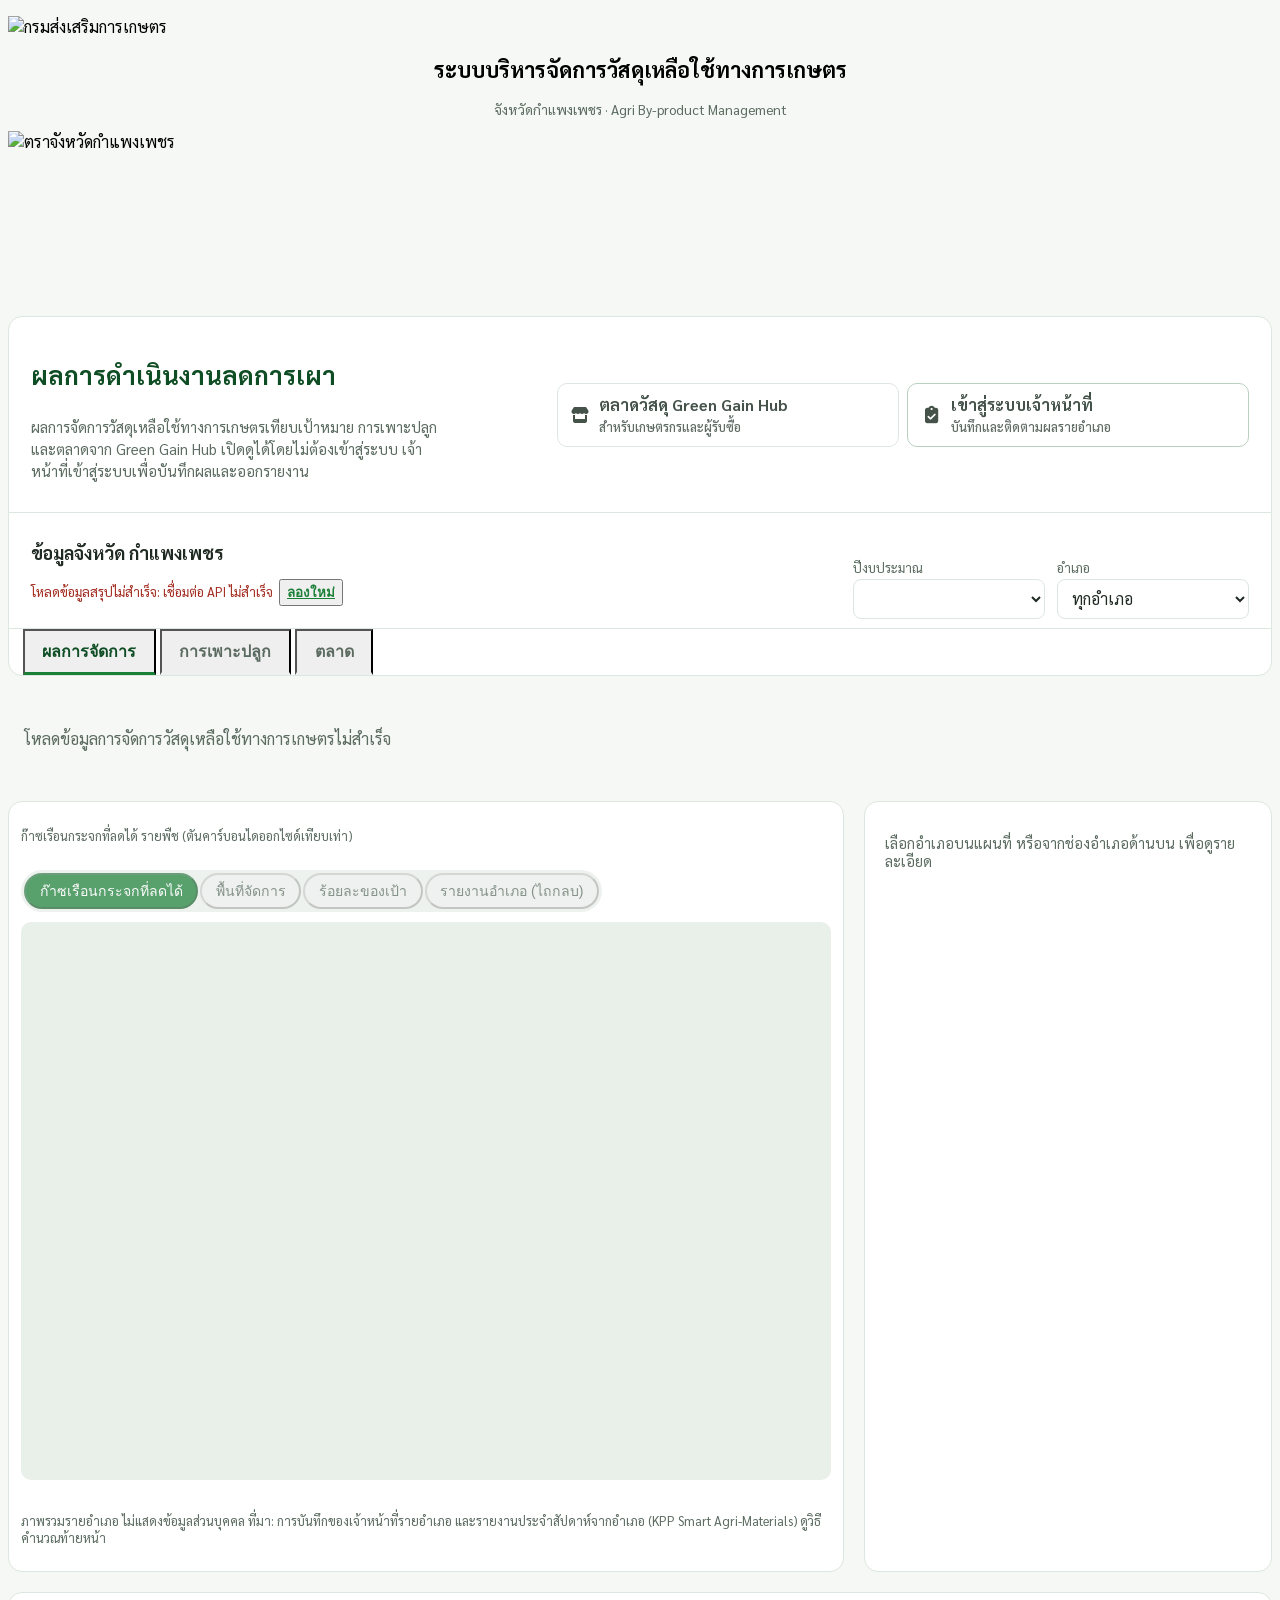
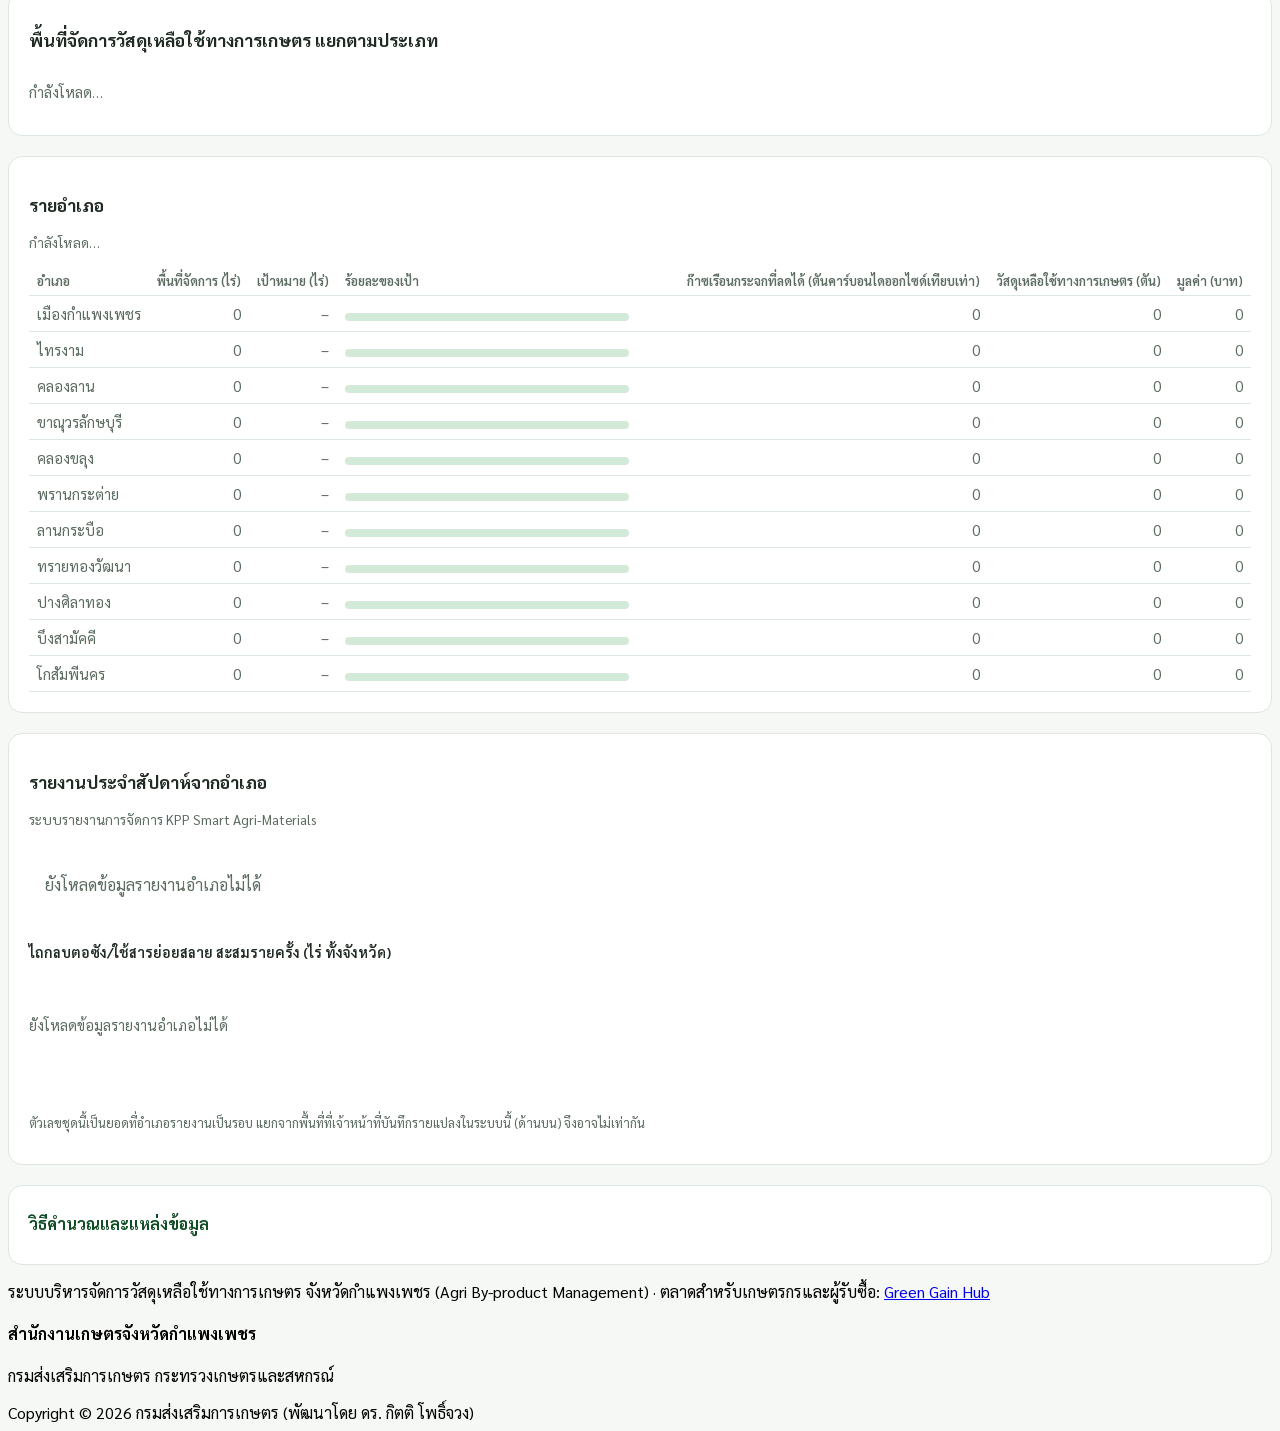
==== frontend/index.html @ 46c19ed2 "ABM 1.4.0: ข้อมูลตลาด Green Gain Hub ผ่าน API รายจังหวัด + เลือกจังหวัดในรายงาน, ตั้งค่าตลาดย้ายไป G" ====
<!DOCTYPE html>
<html lang="th">
<head>
  <meta charset="UTF-8">
  <meta name="viewport" content="width=device-width, initial-scale=1, viewport-fit=cover">
  <meta name="theme-color" content="#14532d">
  <meta name="description" content="ระบบบริหารจัดการวัสดุเหลือใช้ทางการเกษตร จังหวัดกำแพงเพชร (Agri By-product Management): ผลการจัดการวัสดุเหลือใช้ทางการเกษตรเทียบเป้าหมายรายอำเภอ ก๊าซเรือนกระจกที่ลดได้ มูลค่า การเพาะปลูก และตลาด สำหรับผู้บริหารและเจ้าหน้าที่">
  <meta http-equiv="Cache-Control" content="no-cache, no-store, must-revalidate">
  <meta http-equiv="Pragma" content="no-cache">
  <meta http-equiv="Expires" content="0">
  <title>ระบบบริหารจัดการวัสดุเหลือใช้ทางการเกษตร · กำแพงเพชร</title>
  
  <script src="https://cdn.tailwindcss.com"></script>
  <link rel="stylesheet" href="https://unpkg.com/leaflet@1.9.4/dist/leaflet.css" />
  <script src="https://unpkg.com/leaflet@1.9.4/dist/leaflet.js"></script>
  <link href="https://fonts.googleapis.com/css2?family=Sarabun:wght@300;400;500;700&display=swap" rel="stylesheet">
  <link rel="stylesheet" href="https://cdnjs.cloudflare.com/ajax/libs/font-awesome/6.4.0/css/all.min.css">
  <link rel="stylesheet" href="assets/dashboard.css?v=1.4.0">

  <style>
    * { box-sizing: border-box; }
    html { -webkit-text-size-adjust: 100%; scroll-behavior: smooth; }
    body { font-family: 'Sarabun', sans-serif; background-color: #f3f4f6; display: flex; flex-direction: column; min-height: 100vh; min-height: 100dvh; overflow-x: hidden; overscroll-behavior-y: none; padding-bottom: env(safe-area-inset-bottom); }
    .hidden { display: none !important; }
    .input-group { position: relative; margin-bottom: 1rem; }
    .input-field { width: 100%; min-width: 0; min-height: 48px; padding: 0.75rem; border-radius: 0.625rem; border: 1px solid #d1d5db; background-color: #fff; font-size: 16px; transition: all 0.2s; }
    .input-field:focus { border-color: #16a34a; outline: none; box-shadow: 0 0 0 2px rgba(22,163,74,0.2); }
    .label-text { font-size: 0.875rem; font-weight: 600; color: #374151; margin-bottom: 0.25rem; display: block; }
    .required-mark { color: #ef4444; }
    button, a { touch-action: manipulation; -webkit-tap-highlight-color: transparent; }
    button { min-height: 44px; }
    .leaflet-control-zoom a { width: 42px !important; height: 42px !important; line-height: 42px !important; font-size: 22px !important; }
    .leaflet-popup-content { margin: 12px 14px; min-width: 190px; font-family: 'Sarabun', sans-serif; line-height: 1.45; }
    
    
    button:disabled { cursor: not-allowed; opacity: 0.7; }

    @media (min-width: 640px) {
    }

    @media (max-width: 639px) {
    }
  </style>
</head>
<body>

  <nav class="bg-white shadow-md fixed top-0 w-full z-50 border-b border-green-100">
    <div class="container mx-auto px-3 sm:px-4 py-2 flex justify-between items-center gap-2 max-w-5xl" style="padding-top: max(.5rem, env(safe-area-inset-top));">
      <img src="https://doaenews.doae.go.th/wp-content/uploads/2021/03/DOAE-2.png" class="h-8 sm:h-10 w-auto shrink-0" alt="กรมส่งเสริมการเกษตร">
      <div class="text-center min-w-0">
        <h1 class="ggh-topbar-title text-green-800 font-bold leading-tight">ระบบบริหารจัดการวัสดุเหลือใช้ทางการเกษตร</h1>
        <p class="ggh-topbar-sub">จังหวัด<span data-province>กำแพงเพชร</span> · Agri By-product Management</p>
      </div>
      <img src="https://upload.wikimedia.org/wikipedia/commons/f/fd/Seal_of_Kamphaeng_Phet_Province_%28color_version%2C_Thai_Fine_Art_Department%29.png" class="h-8 sm:h-10 w-auto shrink-0" alt="ตราจังหวัดกำแพงเพชร">
    </div>
  </nav>

  <main class="flex-grow pt-20 sm:pt-24 pb-10 sm:pb-12 px-3 sm:px-4 container mx-auto max-w-5xl">

    <div id="dashPage" class="ggh-landing" data-tab="overview">
      <!-- ABM 1.0.0: the executive dashboard (moved from Green Gain Hub 2.5.0 #performance); staff sign-in unchanged. -->
      <div class="ggh-topcard">
      <header class="ggh-hero">
        <div class="ggh-hero-text">
          <p class="ggh-hero-lede">ผลการดำเนินงานลดการเผา</p>
          <p class="ggh-hero-sub">ผลการจัดการวัสดุเหลือใช้ทางการเกษตรเทียบเป้าหมาย การเพาะปลูก และตลาดจาก Green Gain Hub เปิดดูได้โดยไม่ต้องเข้าสู่ระบบ เจ้าหน้าที่เข้าสู่ระบบเพื่อบันทึกผลและออกรายงาน</p>
        </div>
        <nav class="ggh-entry ggh-entry-perf" aria-label="เจ้าหน้าที่">
          <a href="https://krit-pj.github.io/Green_Gain_Hub-KPP/" class="ggh-entry-back" data-ggh-link rel="noopener"><i class="fa-solid fa-store" aria-hidden="true"></i><span class="ggh-entry-name">ตลาดวัสดุ Green Gain Hub</span><span class="ggh-entry-hint">สำหรับเกษตรกรและผู้รับซื้อ</span></a>
          <button type="button" data-door="staff" class="ggh-entry-staff"><i class="fa-solid fa-clipboard-check" aria-hidden="true"></i><span class="ggh-entry-name">เข้าสู่ระบบเจ้าหน้าที่</span><span class="ggh-entry-hint">บันทึกและติดตามผลรายอำเภอ</span></button>
        </nav>
      </header>

      <section class="ggh-scope" aria-labelledby="scopeTitle">
        <div class="ggh-scope-head">
          <h2 id="scopeTitle" class="ggh-scope-title">ข้อมูลจังหวัด<span data-province>กำแพงเพชร</span></h2>
          <p class="ggh-scope-meta"><span data-tabs="overview"><small id="resFyRange"></small><span aria-hidden="true"> · </span></span><span class="ggh-updated" id="dashUpdated" aria-live="polite">กำลังโหลดข้อมูล…</span></p>
        </div>
        <div class="ggh-scope-controls">
          <label class="ggh-scope-field" data-tabs="overview">ปีงบประมาณ
            <select id="resFy"></select>
          </label>
          <label class="ggh-scope-field">อำเภอ
            <select id="dashDistrictSel"><option value="">ทุกอำเภอ</option></select>
          </label>
        </div>
        <nav class="ggh-tabs" role="tablist" aria-label="เลือกมุมมองข้อมูล">
          <button type="button" role="tab" id="tab-overview" aria-controls="dashPage" aria-selected="true" data-tab="overview">ผลการจัดการ</button>
          <button type="button" role="tab" id="tab-crops" aria-controls="dashPage" aria-selected="false" data-tab="crops">การเพาะปลูก</button>
          <button type="button" role="tab" id="tab-market" aria-controls="dashPage" aria-selected="false" data-tab="market">ตลาด</button>
        </nav>
      </section>
      </div>

      <section class="ggh-toolbar ggh-cropcards-wrap" data-tabs="crops" aria-label="ตัวเลือกข้อมูลเพาะปลูก">
        <div class="ggh-crop-chips" id="dashCropChips" role="radiogroup" aria-label="ชนิดพืช"></div>
        <label class="ggh-asof">ข้อมูล ณ สิ้นเดือน
          <select id="dashAsOf"></select>
        </label>
      </section>

      <section class="ggh-kpis-wrap" aria-label="ตัวเลขสรุป">
        <p class="ggh-cards-context" id="dashKpiMeta"></p>
        <div class="ggh-cards" id="dashKpis"></div>
      </section>

      <section class="ggh-mapcard" aria-label="แผนที่รายอำเภอ">
        <p class="ggh-ci-caption" data-tabs="overview">ก๊าซเรือนกระจกที่ลดได้ รายพืช (ตันคาร์บอนไดออกไซด์เทียบเท่า)</p>
        <div class="ggh-cropicons" id="resCropIcons" data-tabs="overview" role="radiogroup" aria-label="เลือกชนิดพืชเพื่อดูปริมาณ ก๊าซเรือนกระจกที่ลดได้"></div>
        <div class="ggh-mapbar">
          <div class="ggh-metric" id="dashMetrics" role="radiogroup" aria-label="ระบายสีแผนที่ตาม"></div>
        </div>
        <div id="dashMap" class="ggh-map" role="img" aria-label="แผนที่จังหวัดกำแพงเพชร ระบายสีตามข้อมูลรายอำเภอ"></div>
        <div class="ggh-legend" id="dashLegend" aria-hidden="true"></div>
        <p class="ggh-note" id="dashSourceNote"></p>
      </section>

      <aside class="ggh-side">
        <div class="ggh-district" id="dashDistrict" aria-live="polite">
          <p class="ggh-district-empty">เลือกอำเภอบนแผนที่ หรือค้นหาชื่ออำเภอ เพื่อดูรายละเอียด</p>
        </div>
      </aside>

      <section class="ggh-panel ggh-balance hidden" id="resBalanceWrap" data-tabs="overview" aria-labelledby="resBalanceTitle">
        <h3 id="resBalanceTitle" class="ggh-panel-title">วัสดุเหลือใช้ทางการเกษตรที่จัดการได้ เทียบกับพื้นที่เก็บเกี่ยว</h3>
        <p class="ggh-panel-sub" id="resBalanceSub"></p>
        <div id="resBalance"></div>
      </section>

      <section class="ggh-panel ggh-resmethods" data-tabs="overview" aria-labelledby="resMethodsTitle">
        <h3 id="resMethodsTitle" class="ggh-panel-title">พื้นที่จัดการวัสดุเหลือใช้ทางการเกษตร แยกตามประเภท</h3>
        <p class="ggh-panel-sub" id="resMethodsSub"></p>
        <div class="ggh-methods" id="resMethods"></div>
      </section>

      <section class="ggh-panel ggh-cropmonths" data-tabs="crops" aria-labelledby="dashCropMonthsTitle">
        <h3 id="dashCropMonthsTitle" class="ggh-panel-title">พื้นที่เก็บเกี่ยวรายเดือน</h3>
        <p class="ggh-panel-sub" id="dashCropMonthsSub"></p>
        <div id="dashCropMonths" class="ggh-columns ggh-columns-crop"></div>
      </section>

      <section class="ggh-panel ggh-cropstack" data-tabs="crops" aria-labelledby="dashCropStackTitle">
        <h3 id="dashCropStackTitle" class="ggh-panel-title">เก็บเกี่ยวแล้ว และคงเหลือ</h3>
        <p class="ggh-panel-sub">แต่ละแท่งคือพื้นที่ปลูกทั้งหมด แบ่งเป็นส่วนที่เก็บเกี่ยวแล้วถึงสิ้นเดือนนั้น กับส่วนที่ยังคงเหลือ</p>
        <div id="dashCropStack" class="ggh-columns ggh-columns-stack"></div>
      </section>

      <section class="ggh-panel ggh-harvest" data-tabs="market" aria-labelledby="dashHarvestTitle">
        <h3 id="dashHarvestTitle" class="ggh-panel-title">ปฏิทินเก็บเกี่ยวของแปลงพร้อมขาย</h3>
        <p class="ggh-panel-sub">พื้นที่ (ไร่) ของแปลงที่ลงทะเบียนใน Green Gain Hub ตามเดือนที่คาดว่าจะเก็บเกี่ยว</p>
        <div id="dashHarvest" class="ggh-columns"></div>
      </section>

      <section class="ggh-panel ggh-materials" data-tabs="market" aria-labelledby="dashMaterialTitle">
        <h3 id="dashMaterialTitle" class="ggh-panel-title">ตามชนิดวัสดุเหลือใช้ทางการเกษตร</h3>
        <p class="ggh-panel-sub">พื้นที่แปลงพร้อมขาย และจำนวนจุดรับซื้อของวัสดุแต่ละชนิด</p>
        <div id="dashMaterials" class="ggh-bars"></div>
        <p class="ggh-footnote" id="dashResidueNote"></p>
      </section>

      <section class="ggh-panel ggh-table" data-tabs="overview crops market" aria-labelledby="dashTableTitle">
        <h3 id="dashTableTitle" class="ggh-panel-title">รายอำเภอ</h3>
        <p class="ggh-panel-sub" id="dashTableSub">เลือกแถวเพื่อดูอำเภอนั้นบนแผนที่</p>
        <div class="ggh-table-wrap">
          <table>
            <thead id="dashTableHead"></thead>
            <tbody id="dashTable"></tbody>
          </table>
        </div>
      </section>

      <!-- 2.3.0: district weekly reports (KPP Smart Agri-Materials), formerly their own tab; kept apart from the records above. -->
      <section class="ggh-panel ggh-sar" id="sarWrap" data-tabs="overview" aria-labelledby="sarTitle">
        <h3 id="sarTitle" class="ggh-panel-title">รายงานประจำสัปดาห์จากอำเภอ</h3>
        <p class="ggh-panel-sub" id="sarSub">ระบบรายงานการจัดการ KPP Smart Agri-Materials</p>
        <div class="ggh-sar-kpis" id="sarKpis"></div>
        <div id="dashTrendWrap">
          <p class="ggh-sar-chart-title">ไถกลบตอซัง/ใช้สารย่อยสลาย สะสมรายครั้ง (ไร่ ทั้งจังหวัด)</p>
          <div id="dashTrend" class="ggh-columns ggh-columns-trend"></div>
        </div>
        <div class="ggh-table-wrap">
          <table>
            <thead id="sarHead"></thead>
            <tbody id="sarBody"></tbody>
          </table>
        </div>
        <p class="ggh-footnote">ตัวเลขชุดนี้เป็นยอดที่อำเภอรายงานเป็นรอบ แยกจากพื้นที่ที่เจ้าหน้าที่บันทึกรายแปลงในระบบนี้ (ด้านบน) จึงอาจไม่เท่ากัน</p>
      </section>

      <section class="ggh-panel ggh-howto" data-tabs="overview" aria-label="วิธีคำนวณและแหล่งข้อมูล">
        <details id="resMethodNote">
          <summary>วิธีคำนวณและแหล่งข้อมูล</summary>
          <div id="resNote"></div>
        </details>
      </section>

      <section class="ggh-panel ggh-goals hidden" id="dashGoalsWrap" data-tabs="market" aria-labelledby="dashGoalsTitle">
        <h3 id="dashGoalsTitle" class="ggh-panel-title">เป้าหมายโครงการ</h3>
        <ul id="dashGoals" class="ggh-goal-list"></ul>
      </section>

      <div class="ggh-tooltip" id="dashTooltip" role="tooltip" hidden></div>
    </div>

    <dialog class="ggh-dialog" id="staffAuth" aria-labelledby="staffAuthTitle">
      <div class="ggh-dialog-box">
        <header class="ggh-dialog-head is-staff">
          <div>
            <p class="ggh-dialog-kicker">สำหรับเจ้าหน้าที่</p>
            <h2 id="staffAuthTitle">บันทึกการจัดการ ภาพรวม และรายงาน</h2>
          </div>
          <button type="button" class="ggh-dialog-close" data-close aria-label="ปิดหน้าต่าง">✕</button>
        </header>
        <div class="ggh-dtabs" role="tablist" aria-label="เข้าสู่ระบบหรือลงทะเบียนเจ้าหน้าที่">
          <button type="button" role="tab" id="staffTabLogin" data-stafftab="login" aria-selected="true" aria-controls="staffPanelLogin">เข้าสู่ระบบ</button>
          <button type="button" role="tab" id="staffTabRegister" data-stafftab="register" aria-selected="false" aria-controls="staffPanelRegister">ลงทะเบียนเจ้าหน้าที่</button>
        </div>
        <form class="ggh-dpanel" id="staffPanelLogin" data-staffpanel="login" role="tabpanel" aria-labelledby="staffTabLogin" novalidate>
          <label class="label-text" for="staffPhone">หมายเลขโทรศัพท์ที่ลงทะเบียนไว้</label>
          <input type="tel" id="staffPhone" name="phone" class="input-field text-lg tracking-widest text-center font-bold" placeholder="08XXXXXXXX" maxlength="12" inputmode="numeric" autocomplete="tel">
          <div class="ggh-dmsg" id="staffLoginMsg" role="alert"></div>
          <p class="ggh-dmuted">ใช้หมายเลขเดียวกับบัญชีเจ้าหน้าที่ใน Agri-Risk Map หรือ Smart Agri ได้ (ตัวตนกลาง)</p>
          <button type="submit" class="ggh-dbtn" id="staffLoginBtn">เข้าสู่ระบบ</button>
          <p class="ggh-dswitch">ยังไม่มีบัญชี? <button type="button" data-stafftab="register">ลงทะเบียนเจ้าหน้าที่</button></p>
        </form>
        <form class="ggh-dpanel hidden" id="staffPanelRegister" data-staffpanel="register" role="tabpanel" aria-labelledby="staffTabRegister" novalidate>
          <label class="label-text" for="sregName">ชื่อ-สกุล</label>
          <input id="sregName" name="name" class="input-field" maxlength="120" autocomplete="name">
          <label class="label-text" for="sregPhone">หมายเลขโทรศัพท์</label>
          <input id="sregPhone" name="phone" type="tel" class="input-field" inputmode="numeric" maxlength="12" autocomplete="tel" placeholder="08XXXXXXXX">
          <label class="label-text" for="sregOffice">หน่วยงาน</label>
          <select id="sregOffice" name="officeType" class="input-field"><option value="">กำลังโหลด…</option></select>
          <label class="ggh-reg-field hidden" data-reg="group"><span class="label-text">กลุ่ม</span><select name="group" class="input-field"></select></label>
          <label class="ggh-reg-field" data-reg="district"><span class="label-text">อำเภอ</span><select name="district" class="input-field"></select></label>
          <label class="label-text" for="sregProvince">จังหวัด <span class="ggh-dmuted">(พิมพ์เพื่อค้นหา)</span></label>
          <input id="sregProvince" name="province" list="sregProvinces" class="input-field" autocomplete="off">
          <datalist id="sregProvinces"></datalist>
          <p class="ggh-dmuted">ข้อมูลนี้ใช้ระบุตัวผู้บันทึกข้อมูลในระบบและรายงานของหน่วยงานเท่านั้น</p>
          <div class="ggh-dmsg" id="staffRegMsg" role="alert"></div>
          <p class="ggh-dmuted">ลงทะเบียนแล้วรอผู้ดูแลระบบอนุมัติก่อนเข้าใช้งาน · เกษตรกรและผู้รับซื้อใช้ Green Gain Hub</p>
          <button type="submit" class="ggh-dbtn" id="staffRegBtn">ส่งคำขอลงทะเบียน</button>
        </form>
        <p class="ggh-dfoot">Super Admin / Mini Super Admin <a href="admin.html#admin">เข้าสู่ระบบด้วยชื่อผู้ใช้และรหัสผ่าน</a></p>
      </div>
    </dialog>
  </main>

  <footer class="bg-green-900 text-white text-center py-6 mt-auto">
    <div class="container mx-auto px-4">
      <p class="text-xs md:text-sm opacity-90 mb-2">ระบบบริหารจัดการวัสดุเหลือใช้ทางการเกษตร จังหวัดกำแพงเพชร (Agri By-product Management) · ตลาดสำหรับเกษตรกรและผู้รับซื้อ: <a class="underline" href="https://krit-pj.github.io/Green_Gain_Hub-KPP/" data-ggh-link>Green Gain Hub</a></p>
      <h4 class="font-bold text-sm md:text-base mb-1">สำนักงานเกษตรจังหวัดกำแพงเพชร</h4>
      <p class="text-xs md:text-sm opacity-80 mb-3">กรมส่งเสริมการเกษตร กระทรวงเกษตรและสหกรณ์</p>
      <p class="ggh-counter" id="visitCounter" aria-live="polite" hidden>
        <span>ผู้เข้าชม</span>
        <span>วันนี้ <b data-visit="today">–</b></span><span aria-hidden="true">·</span>
        <span>เดือนนี้ <b data-visit="month">–</b></span><span aria-hidden="true">·</span>
        <span>ทั้งหมด <b data-visit="total">–</b></span>
      </p>
      <div class="border-t border-green-700 pt-3 text-[11px] md:text-xs text-green-300 opacity-80">
         Copyright © 2026 กรมส่งเสริมการเกษตร (พัฒนาโดย ดร. กิตติ โพธิ์จวง)
      </div>
    </div>
  </footer>

  <script src="assets/config.js?v=1.4.0"></script>
  <script src="https://krit-pj.github.io/TH-Agri-Risk-Maps-Burning/js/kpp-id.js"></script>
  <script src="assets/sso-client.js?v=1.4.0"></script>
  <script src="assets/staff-auth.js?v=1.4.0"></script>
  <script src="assets/dashboard.js?v=1.4.0" defer></script>
  <script>
    /* ABM 1.0.0 — homepage: executive dashboard (dashboard.js) + officer sign-in popup (unchanged from Green Gain Hub 2.4.2).
       Farmers and buyers use Green Gain Hub; the market link comes from ABM_CONFIG.GGH_URL. */
    function escapeHtml(value) {
      return String(value ?? '').replace(/[&<>'"]/g, ch => ({ '&':'&amp;', '<':'&lt;', '>':'&gt;', "'":'&#39;', '"':'&quot;' })[ch]);
    }
    (function marketLinks() {
      const u = window.ABM_CONFIG && window.ABM_CONFIG.GGH_URL;
      if (u) document.querySelectorAll('[data-ggh-link]').forEach((a) => { a.href = u; });
    })();

    const AUTH = { opener: null };
    function setMsg(id, html, kind) {
      const el = document.getElementById(id);
      el.innerHTML = html || '';
      el.className = 'ggh-dmsg' + (html ? ' is-' + (kind || 'error') : '');
    }
    function openDialog(id, opener) {
      const dlg = document.getElementById(id);
      AUTH.opener = opener || document.activeElement;
      if (!dlg.open) { if (dlg.showModal) dlg.showModal(); else dlg.setAttribute('open', ''); }
      return dlg;
    }
    function closeDialog(dlg) { if (dlg.open) { if (dlg.close) dlg.close(); else dlg.removeAttribute('open'); } }
    document.querySelectorAll('.ggh-dialog').forEach((dlg) => {
      dlg.querySelectorAll('[data-close]').forEach((b) => b.addEventListener('click', () => closeDialog(dlg)));
      // A tap on the dimmed background closes the popup (the box itself fills the dialog element).
      dlg.addEventListener('click', (e) => { if (e.target === dlg) closeDialog(dlg); });
      dlg.addEventListener('close', () => { const o = AUTH.opener; AUTH.opener = null; if (o && document.contains(o) && o.focus) o.focus(); });
    });
    function selectTab(dlg, attr, tab) {
      dlg.querySelectorAll(`[role="tab"][data-${attr}tab]`).forEach((b) => { const on = b.dataset[attr + 'tab'] === tab; b.setAttribute('aria-selected', String(on)); b.tabIndex = on ? 0 : -1; });
      dlg.querySelectorAll(`[data-${attr}panel]`).forEach((p) => p.classList.toggle('hidden', p.dataset[attr + 'panel'] !== tab));
      const first = dlg.querySelector(`[data-${attr}panel="${tab}"] input:not([type="radio"]):not([type="checkbox"])`);
      if (first) setTimeout(() => first.focus(), 30);
    }
    function wireTabs(dlgId, attr, onSwitch) {
      const dlg = document.getElementById(dlgId);
      dlg.querySelectorAll(`[data-${attr}tab]`).forEach((b) => b.addEventListener('click', () => { selectTab(dlg, attr, b.dataset[attr + 'tab']); if (onSwitch) onSwitch(b.dataset[attr + 'tab']); }));
      const tabs = [...dlg.querySelectorAll(`[role="tab"][data-${attr}tab]`)];
      tabs.forEach((b, i) => b.addEventListener('keydown', (e) => {
        const d = { ArrowRight: 1, ArrowLeft: -1 }[e.key]; if (!d) return;
        e.preventDefault(); const n = tabs[(i + d + tabs.length) % tabs.length]; n.click(); n.focus();
      }));
    }
    wireTabs('staffAuth', 'staff', (tab) => { if (tab === 'register') prepareStaffRegister(); });

    function openStaff(tab, phone, opener) {
      if (window.ABM_SSO) window.ABM_SSO.warm();
      // An officer who is still signed in goes straight to the officer pages.
      if (!phone && window.ABM_STAFF && window.ABM_STAFF.hasSession()) { location.href = 'admin.html'; return; }
      const dlg = openDialog('staffAuth', opener);
      if (phone) document.getElementById('staffPhone').value = phone;
      setMsg('staffLoginMsg', ''); setMsg('staffRegMsg', '');
      selectTab(dlg, 'staff', tab || 'login');
      if (tab === 'register') prepareStaffRegister();
    }
    function prepareStaffRegister() {
      window.ABM_STAFF.prepareRegister(document.getElementById('staffPanelRegister'), 'sregProvinces')
        .catch((err) => setMsg('staffRegMsg', escapeHtml(err.message)));
    }
    document.querySelectorAll('[data-door="staff"]').forEach((b) => {
      b.addEventListener('click', () => openStaff('login', '', b));
      // wake the servers as soon as the door is approached, so sign-in does not wait for a cold start
      ['pointerenter', 'focus', 'touchstart'].forEach((ev) => b.addEventListener(ev, () => { if (window.ABM_SSO) window.ABM_SSO.warm(); }, { passive: true }));
    });
    // The fixed top bar grows when its title wraps (small phones); keep the page clear of it.
    (function keepClearOfTopBar() {
      const bar = document.querySelector('body > nav'), main = document.querySelector('body > main');
      if (!bar || !main) return;
      const fit = () => { main.style.paddingTop = Math.ceil(bar.getBoundingClientRect().height + 16) + 'px'; };
      fit();
      if (window.ResizeObserver) new ResizeObserver(fit).observe(bar); else window.addEventListener('resize', fit);
    })();
    // Shareable links (e.g. in LINE): #staff, #staff-register. Read before the dashboard rewrites the hash.
    (function openFromHash() {
      const h = decodeURIComponent((location.hash || '').slice(1));
      if (h === 'staff' || h === 'staff-register') { setTimeout(() => openStaff(h === 'staff' ? 'login' : 'register'), 0); history.replaceState(null, '', location.pathname + location.search); }
    })();

    // --- Officers: shared logic in assets/staff-auth.js; on success go to the officer pages. ---
    document.getElementById('staffPanelLogin').addEventListener('submit', async (e) => {
      e.preventDefault();
      const btn = document.getElementById('staffLoginBtn'), phone = window.ABM_STAFF.digits(e.target.phone.value);
      btn.disabled = true; btn.textContent = 'กำลังตรวจสอบ…'; setMsg('staffLoginMsg', '');
      try { await window.ABM_STAFF.login(phone); location.href = 'admin.html'; }
      catch (err) {
        const msg = String(err.message || '');
        if (/^MARKET_ACCOUNT:/.test(msg)) {
          // 1.2.0: farmers and buyers use Green Gain Hub only
          setMsg('staffLoginMsg', `${escapeHtml(msg.replace(/^MARKET_ACCOUNT:\s*/, ''))}<br><a class="ggh-dlink" href="https://krit-pj.github.io/Green_Gain_Hub-KPP/">ไปที่ Green Gain Hub</a>`);
        } else if (/ลงทะเบียน/.test(msg) && !/รอผู้ดูแล/.test(msg)) {
          setMsg('staffLoginMsg', `${escapeHtml(msg)}<br><button type="button" class="ggh-dlink" data-to-sreg>ลงทะเบียนเจ้าหน้าที่</button>`);
          document.querySelector('#staffLoginMsg [data-to-sreg]').addEventListener('click', () => { document.getElementById('staffPanelRegister').phone.value = phone; selectTab(document.getElementById('staffAuth'), 'staff', 'register'); prepareStaffRegister(); });
        } else setMsg('staffLoginMsg', escapeHtml(msg));
      } finally { btn.disabled = false; btn.textContent = 'เข้าสู่ระบบ'; }
    });
    document.getElementById('staffPanelRegister').addEventListener('submit', async (e) => {
      e.preventDefault();
      const { input, missing } = window.ABM_STAFF.readRegister(e.target);
      if (missing.length) return setMsg('staffRegMsg', 'กรุณากรอก: ' + escapeHtml(missing.join(', ')));
      const btn = document.getElementById('staffRegBtn');
      btn.disabled = true; btn.textContent = 'กำลังลงทะเบียน…'; setMsg('staffRegMsg', '');
      try {
        const r = await window.ABM_STAFF.register(input);
        if (r && r.token) location.href = 'admin.html';
        else { setMsg('staffRegMsg', '<strong>' + escapeHtml(r.message) + '</strong>'); e.target.reset(); }   // 1.2.0: waits for approval
      }
      catch (err) { setMsg('staffRegMsg', escapeHtml(String(err.message || '').replace(/^(MARKET_ACCOUNT|SSO_REQUIRED):\s*/, ''))); }
      finally { btn.disabled = false; btn.textContent = 'ส่งคำขอลงทะเบียน'; }
    });
  </script>
</body>
</html>
---- frontend/assets/dashboard.css ----
/* Green Gain Hub 2.3.0 (base 1.5.0) — public landing dashboard (login page).
   Palette follows the Nakhon Pathom Smart Map reference (#1a7f37) with a straw
   accent reserved for "harvest soon" — the one thing a buyer acts on. */
:root {
  --ggh-green: #1a7f37;
  --ggh-green-dark: #0f4d24;
  --ggh-straw: #c99a2e;
  --ggh-straw-ink: #7a5a12;
  --ggh-paper: #f6f8f5;
  --ggh-surface: #ffffff;
  --ggh-ink: #1f2a22;
  --ggh-muted: #5b6b60;
  --ggh-line: #dde6df;
  --ggh-zero: #eef2ef;
  /* sequential, one hue, light → dark (choropleth + bars) */
  --ggh-seq-1: #d3ead8;
  --ggh-seq-2: #a3d3ae;
  --ggh-seq-3: #63b077;
  --ggh-seq-4: #2f8b49;
  --ggh-seq-5: #155f2c;
  --ggh-radius-lg: 14px;
  --ggh-radius-sm: 6px;
}

body.ggh-landing-on { background: var(--ggh-paper); }
body.ggh-landing-on main { max-width: 84rem; }

.ggh-landing {
  display: grid;
  gap: 1rem;
  grid-template-columns: minmax(0, 1fr);
  color: var(--ggh-ink);
  margin-top: .25rem;
}
.ggh-landing.hidden { display: none !important; }
/* Panels are shown per tab: data-tabs lists the tabs a section belongs to. */
.ggh-landing[data-tab="overview"] [data-tabs]:not([data-tabs~="overview"]),
.ggh-landing[data-tab="crops"] [data-tabs]:not([data-tabs~="crops"]),
.ggh-landing[data-tab="market"] [data-tabs]:not([data-tabs~="market"]) { display: none !important; }
/* Mobile order: login comes before the numbers so returning users find it at once. */
.ggh-side { display: contents; }
.ggh-intro { order: 1; } .ggh-tabs { order: 2; } .ggh-toolbar { order: 3; } .ggh-login { order: 4; }
.ggh-kpis-wrap { order: 5; display: grid; gap: .5rem; } .ggh-mapcard { order: 6; } .ggh-district { order: 7; }
.ggh-panel { order: 8; } .ggh-table { order: 9; } .ggh-goals { order: 10; }

/* Intro */
.ggh-intro { display: flex; flex-wrap: wrap; align-items: flex-end; justify-content: space-between; gap: .25rem 1.5rem; padding: .25rem 0 .25rem; }
.ggh-title { font-size: clamp(1.35rem, 1.1rem + 1.2vw, 2.1rem); line-height: 1.2; font-weight: 700; color: var(--ggh-green-dark); letter-spacing: -.005em; }
.ggh-lede { margin-top: .35rem; color: var(--ggh-muted); font-size: 1rem; max-width: 60ch; }
.ggh-updated { color: var(--ggh-muted); font-size: .85rem; }
.ggh-updated.is-error { color: #a12a1f; }

/* KPI band — one continuous strip, cells divided by hairlines */
.ggh-kpis {
  display: grid; grid-template-columns: repeat(2, minmax(0, 1fr));
  background: var(--ggh-surface); border: 1px solid var(--ggh-line); border-radius: var(--ggh-radius-lg); overflow: hidden;
}
.ggh-kpi { display: flex; flex-direction: column; gap: .1rem; padding: .85rem 1rem; border-top: 1px solid var(--ggh-line); min-width: 0; }
.ggh-kpi:nth-child(-n+2) { border-top: 0; }
.ggh-kpi:nth-child(even) { border-left: 1px solid var(--ggh-line); }
.ggh-kpi:last-child { grid-column: 1 / -1; border-left: 0; }
.ggh-kpi-value { font-size: 1.7rem; font-weight: 700; line-height: 1.1; font-variant-numeric: tabular-nums; color: var(--ggh-ink); }
.ggh-kpi-label { font-size: .9rem; color: var(--ggh-ink); font-weight: 500; }
.ggh-kpi-sub { font-size: .8rem; color: var(--ggh-muted); min-height: 1.1em; }
.ggh-kpi-harvest { background: linear-gradient(var(--ggh-straw), var(--ggh-straw)) left top / 100% 4px no-repeat, #fffaf0; }
.ggh-kpi-harvest .ggh-kpi-value { color: var(--ggh-straw-ink); }

/* Map */
.ggh-mapcard, .ggh-panel, .ggh-login, .ggh-district {
  background: var(--ggh-surface); border: 1px solid var(--ggh-line); border-radius: var(--ggh-radius-lg);
}
.ggh-mapcard { padding: .75rem; display: flex; flex-direction: column; gap: .6rem; }
.ggh-mapbar { display: flex; flex-wrap: wrap; gap: .5rem; justify-content: space-between; align-items: center; }
.ggh-metric { display: inline-flex; flex-wrap: wrap; background: var(--ggh-zero); border-radius: 999px; padding: 3px; gap: 2px; }
.ggh-metric button { min-height: 36px; padding: 0 .85rem; border-radius: 999px; font-size: .88rem; color: var(--ggh-muted); font-weight: 500; }
.ggh-metric button[aria-checked="true"] { background: var(--ggh-green); color: #fff; }
.ggh-metric button:focus-visible, .ggh-district button:focus-visible, .ggh-table tbody tr:focus-visible, .ggh-sar tbody tr:focus-visible { outline: 2px solid var(--ggh-green-dark); outline-offset: 2px; }
.ggh-search { position: relative; flex: 1 1 180px; max-width: 260px; }
.ggh-search i { position: absolute; left: .75rem; top: 50%; transform: translateY(-50%); color: var(--ggh-muted); font-size: .85rem; }
.ggh-search input { width: 100%; min-height: 40px; border: 1px solid var(--ggh-line); border-radius: 999px; padding: 0 .9rem 0 2.1rem; font-size: 16px; background: var(--ggh-paper); }
.ggh-search input:focus { outline: none; border-color: var(--ggh-green); box-shadow: 0 0 0 2px rgba(26,127,55,.2); }
.ggh-map { height: clamp(340px, 62vh, 600px); border-radius: 10px; background: #e9efe9; z-index: 1; }
.ggh-map .leaflet-interactive:focus { outline: none; }
.ggh-map-label { background: transparent; border: 0; box-shadow: none; font-family: 'Sarabun', sans-serif; font-size: 12px; font-weight: 700; color: var(--ggh-ink); text-shadow: 0 0 3px #fff, 0 0 3px #fff, 0 0 3px #fff; white-space: nowrap; pointer-events: none; }
.ggh-map-label::before { display: none; }
.ggh-legend { display: flex; flex-wrap: wrap; align-items: center; gap: .35rem .9rem; font-size: .8rem; color: var(--ggh-muted); }
.ggh-legend .sw { display: inline-block; width: 14px; height: 14px; border-radius: 3px; margin-right: .3rem; vertical-align: -2px; border: 1px solid rgba(0,0,0,.08); }
.ggh-note, .ggh-footnote { font-size: .8rem; color: var(--ggh-muted); }

/* Login + district detail */
.ggh-login { padding: 1.25rem; border-top: 4px solid var(--ggh-green); }
.ggh-login-title { font-size: 1.35rem; font-weight: 700; color: var(--ggh-ink); }
.ggh-login-help { font-size: .9rem; color: var(--ggh-muted); margin: .35rem 0 1rem; }
.ggh-district { padding: 1.1rem 1.25rem; }
.ggh-district-empty { color: var(--ggh-muted); font-size: .9rem; }
.ggh-district h3 { font-size: 1.15rem; font-weight: 700; display: flex; justify-content: space-between; gap: .5rem; align-items: baseline; }
.ggh-district h3 button { font-size: .8rem; font-weight: 500; color: var(--ggh-green); min-height: 32px; }
.ggh-district dl { display: grid; grid-template-columns: 1fr 1fr; gap: .6rem 1rem; margin-top: .75rem; }
.ggh-district dt { font-size: .8rem; color: var(--ggh-muted); }
.ggh-district dd { font-size: 1.25rem; font-weight: 700; font-variant-numeric: tabular-nums; }
.ggh-district ul { margin-top: .75rem; font-size: .88rem; display: grid; gap: .25rem; }
.ggh-district li { display: flex; justify-content: space-between; border-top: 1px dashed var(--ggh-line); padding-top: .25rem; }

/* Panels */
.ggh-panel { padding: 1.1rem 1.25rem 1.25rem; min-width: 0; }
.ggh-panel-title { font-size: 1.1rem; font-weight: 700; }
.ggh-panel-sub { font-size: .85rem; color: var(--ggh-muted); margin: .15rem 0 .9rem; }

/* Harvest columns */
.ggh-columns { display: grid; grid-template-columns: repeat(13, minmax(0, 1fr)); align-items: end; gap: 4px; height: 210px; padding-top: 1.2rem; }
.ggh-col { display: flex; flex-direction: column; align-items: stretch; justify-content: flex-end; height: 100%; position: relative; cursor: default; }
.ggh-col-bar { background: var(--ggh-seq-3); border-radius: 4px 4px 0 0; min-height: 2px; }
.ggh-col.is-past .ggh-col-bar { background: var(--ggh-seq-2); }
.ggh-col.is-current .ggh-col-bar, .ggh-col.is-soon .ggh-col-bar { background: var(--ggh-straw); }
.ggh-col.is-empty .ggh-col-bar { background: var(--ggh-zero); }
.ggh-col-value { position: absolute; left: 50%; transform: translateX(-50%); font-size: .72rem; color: var(--ggh-ink); font-variant-numeric: tabular-nums; white-space: nowrap; }
.ggh-col-label { font-size: .72rem; color: var(--ggh-muted); text-align: center; margin-top: .3rem; white-space: nowrap; }
.ggh-col.is-current .ggh-col-label { color: var(--ggh-straw-ink); font-weight: 700; }
.ggh-columns-legend { display: flex; gap: 1rem; flex-wrap: wrap; font-size: .8rem; color: var(--ggh-muted); margin-top: .75rem; }
.ggh-columns-legend .sw { display: inline-block; width: 12px; height: 12px; border-radius: 3px; margin-right: .3rem; vertical-align: -1px; }

/* Material bars */
.ggh-bars { display: grid; gap: .85rem; }
.ggh-bar-row { display: grid; grid-template-columns: minmax(0, 1fr) auto; gap: .2rem .75rem; align-items: baseline; }
.ggh-bar-name { font-weight: 600; }
.ggh-bar-meta { font-size: .85rem; color: var(--ggh-muted); text-align: right; font-variant-numeric: tabular-nums; }
.ggh-bar-track { grid-column: 1 / -1; height: 10px; background: var(--ggh-zero); border-radius: 0 4px 4px 0; overflow: hidden; }
.ggh-bar-fill { height: 100%; background: var(--ggh-seq-4); border-radius: 0 4px 4px 0; }

/* District table */
.ggh-table-wrap { overflow-x: auto; margin-top: .5rem; }
.ggh-table table, .ggh-sar table { width: 100%; border-collapse: collapse; font-size: .92rem; font-variant-numeric: tabular-nums; }
.ggh-table th, .ggh-sar th { text-align: left; font-weight: 600; color: var(--ggh-muted); font-size: .8rem; padding: .4rem .5rem; border-bottom: 1px solid var(--ggh-line); white-space: nowrap; }
.ggh-table td, .ggh-sar td { padding: .5rem; border-bottom: 1px solid var(--ggh-line); white-space: nowrap; }
.ggh-table .num, .ggh-sar .num { text-align: right; }
.ggh-table tbody tr, .ggh-sar tbody tr { cursor: pointer; }
.ggh-table tbody tr:hover, .ggh-table tbody tr.is-selected, .ggh-sar tbody tr:hover, .ggh-sar tbody tr.is-selected { background: #f0f7f1; }
.ggh-table tbody tr.is-zero td, .ggh-sar tbody tr.is-zero td { color: var(--ggh-muted); }
.ggh-table tbody tr.is-other td:first-child, .ggh-sar tbody tr.is-other td:first-child { font-style: italic; }

.ggh-table .ggh-col-share, .ggh-sar .ggh-col-share { width: 28%; min-width: 90px; }
.ggh-inline-bar { height: 8px; background: var(--ggh-seq-3); border-radius: 0 4px 4px 0; min-width: 0; }

/* Goals */
.ggh-goal-list { display: grid; gap: .75rem; grid-template-columns: repeat(auto-fit, minmax(220px, 1fr)); margin-top: .5rem; }
.ggh-goal-list li { border-left: 3px solid var(--ggh-green); padding: .25rem .75rem; }
.ggh-goal-list strong { display: block; }
.ggh-goal-list span { font-size: .88rem; color: var(--ggh-muted); }

/* Tooltip */
.ggh-tooltip { position: fixed; z-index: 70; pointer-events: none; background: var(--ggh-ink); color: #fff; font-size: .82rem; line-height: 1.4; padding: .45rem .6rem; border-radius: var(--ggh-radius-sm); box-shadow: 0 6px 18px rgba(0,0,0,.18); max-width: 240px; }

/* Loading / error */
.ggh-skeleton { color: transparent !important; background: linear-gradient(90deg, #edf1ee 0, #f6f8f5 50%, #edf1ee 100%); background-size: 200% 100%; border-radius: 6px; animation: ggh-shimmer 1.4s linear infinite; }
@keyframes ggh-shimmer { to { background-position: -200% 0; } }
.ggh-error { display: flex; flex-wrap: wrap; gap: .5rem; align-items: center; }
.ggh-error button { color: var(--ggh-green); font-weight: 700; min-height: 32px; text-decoration: underline; }

@media (min-width: 640px) {
  .ggh-kpis { grid-template-columns: repeat(5, minmax(0, 1fr)); }
  .ggh-kpi { border-top: 0; border-left: 1px solid var(--ggh-line); }
  .ggh-kpi:first-child { border-left: 0; }
  .ggh-kpi:last-child { grid-column: auto; border-left: 1px solid var(--ggh-line); }
  .ggh-kpi-value { font-size: 1.9rem; }
}

@media (min-width: 1024px) {
  .ggh-landing { grid-template-columns: repeat(12, minmax(0, 1fr)); gap: 1.25rem; grid-auto-flow: row dense; }
  .ggh-intro, .ggh-tabs, .ggh-toolbar, .ggh-kpis-wrap, .ggh-table, .ggh-goals { grid-column: span 12; }
  .ggh-mapcard { grid-column: span 8; order: 6; }
  .ggh-side { display: flex; flex-direction: column; gap: 1.25rem; grid-column: span 4; order: 7; min-width: 0; }
  .ggh-kpis-wrap { order: 5; }
  .ggh-district { flex: 1; }
  .ggh-panel { grid-column: span 6; }
  .ggh-cropmonths { grid-column: span 7; }
  .ggh-cropstack { grid-column: span 5; }
  .ggh-landing[data-tab="overview"] .ggh-cropmonths, .ggh-trend { grid-column: span 12; }
  .ggh-landing .ggh-table, .ggh-landing .ggh-goals { grid-column: span 12; }
  .ggh-harvest { grid-column: span 7; }
  .ggh-materials { grid-column: span 5; }
}

@media (prefers-reduced-motion: reduce) {
  .ggh-skeleton { animation: none; }
}

.ggh-materials .ggh-footnote { margin-top: 1rem; }
@media (max-width: 639px) {
  .ggh-columns { gap: 3px; }
  .ggh-col:nth-child(even):not(.is-current) .ggh-col-label { visibility: hidden; }
  .ggh-col-label { font-size: .68rem; }
}

/* KPI groups: two sources, each named once */
.ggh-kpi-group-title { display: flex; flex-wrap: wrap; justify-content: space-between; gap: .25rem 1rem; align-items: baseline; font-size: .95rem; font-weight: 700; color: var(--ggh-green-dark); margin: 0 .25rem .4rem; }
.ggh-kpi-group-meta { font-size: .8rem; font-weight: 400; color: var(--ggh-muted); }
.ggh-kpi-group.is-unavailable .ggh-kpis { opacity: .55; }
.ggh-kpi-hero .ggh-kpi-value { color: var(--ggh-green); font-size: 2.1rem; }
.ggh-kpis-4 .ggh-kpi:last-child { grid-column: auto; border-left: 1px solid var(--ggh-line); }
@media (min-width: 640px) {
  .ggh-kpis-4 { grid-template-columns: repeat(4, minmax(0, 1fr)); }
  .ggh-kpi-hero .ggh-kpi-value { font-size: 2.4rem; }
}

/* Trend columns (cumulative by round) */
.ggh-columns-trend { grid-template-columns: repeat(var(--cols, 6), minmax(0, 1fr)); }
.ggh-columns-trend .ggh-col-bar { background: var(--ggh-seq-4); }
.ggh-columns-trend .ggh-col.is-current .ggh-col-bar { background: var(--ggh-green-dark); }
.ggh-columns-trend .ggh-col.is-current .ggh-col-label { color: var(--ggh-green-dark); }
@media (max-width: 639px) { .ggh-columns-trend .ggh-col:nth-child(even):not(.is-current) .ggh-col-label { visibility: visible; } }

/* Report status chips in panel/table */
.ggh-status { display: inline-flex; align-items: center; gap: .3rem; font-size: .8rem; white-space: nowrap; }
.ggh-status::before { content: ""; width: 8px; height: 8px; border-radius: 50%; background: #b8c2bb; }
.ggh-status.s-accepted::before { background: var(--ggh-green); }
.ggh-status.s-submitted::before { background: var(--ggh-seq-3); }
.ggh-status.s-draft::before, .ggh-status.s-returned::before { background: var(--ggh-straw); }
.ggh-district h4 { font-size: .85rem; font-weight: 700; color: var(--ggh-green-dark); margin-top: 1rem; display: flex; justify-content: space-between; gap: .5rem; }
.ggh-metric button[data-source="reports"][disabled] { opacity: .45; cursor: not-allowed; }
.ggh-harvest .ggh-col:nth-child(even):not(.is-current) .ggh-col-label { visibility: hidden; }
.ggh-columns-trend:has(.ggh-trend-empty) { display: flex; align-items: center; height: auto; min-height: 120px; padding: 1rem 0; }
.ggh-trend-empty { max-width: 52ch; }
/* Mute the busy OSM basemap so the district colours carry the message */
.ggh-map .ggh-basemap { filter: grayscale(1) contrast(.85) brightness(1.08); opacity: .7; }

/* ---------- 1.6.0: tabs, crop toolbar, crop charts ---------- */
.ggh-tabs { display: flex; gap: .25rem; overflow-x: auto; border-bottom: 1px solid var(--ggh-line); scrollbar-width: none; }
.ggh-tabs::-webkit-scrollbar { display: none; }
.ggh-tabs button { white-space: nowrap; min-height: 46px; padding: 0 1.1rem; font-size: 1rem; font-weight: 600; color: var(--ggh-muted); border-bottom: 3px solid transparent; margin-bottom: -1px; }
.ggh-tabs button[aria-selected="true"] { color: var(--ggh-green-dark); border-bottom-color: var(--ggh-green); }
.ggh-tabs button:hover { color: var(--ggh-ink); }
.ggh-tabs button:focus-visible { outline: 2px solid var(--ggh-green-dark); outline-offset: -2px; }

.ggh-toolbar { display: flex; flex-wrap: wrap; gap: .75rem 1.25rem; align-items: center; justify-content: space-between; }
.ggh-crop-chips { display: flex; flex-wrap: wrap; gap: .4rem; }
.ggh-crop-chips button { min-height: 40px; padding: 0 1rem; border-radius: 999px; border: 1px solid var(--ggh-line); background: var(--ggh-surface); font-weight: 600; }
.ggh-crop-chips button[aria-checked="true"] { background: var(--ggh-green); border-color: var(--ggh-green); color: #fff; }
.ggh-crop-chips small { font-weight: 400; opacity: .85; }
.ggh-asof { display: flex; align-items: center; gap: .5rem; font-size: .9rem; color: var(--ggh-muted); }
.ggh-asof select { min-height: 40px; border: 1px solid var(--ggh-line); border-radius: 8px; padding: 0 .6rem; background: var(--ggh-surface); color: var(--ggh-ink); font: inherit; font-size: 16px; }

.ggh-kpis-wrap > .ggh-kpis { grid-template-columns: repeat(2, minmax(0, 1fr)); }
.ggh-kpis-4 .ggh-kpi:last-child, .ggh-kpis-5 .ggh-kpi:last-child { grid-column: auto; }
.ggh-kpis-5 .ggh-kpi:last-child { grid-column: 1 / -1; border-left: 0; }
@media (min-width: 640px) {
  .ggh-kpis-wrap > .ggh-kpis { grid-template-columns: repeat(4, minmax(0, 1fr)); }
  .ggh-kpis-wrap > .ggh-kpis.ggh-kpis-5 { grid-template-columns: repeat(5, minmax(0, 1fr)); }
  .ggh-kpis-5 .ggh-kpi:last-child { grid-column: auto; border-left: 1px solid var(--ggh-line); }
}
.ggh-kpi-empty { grid-column: 1 / -1; padding: 1rem; color: var(--ggh-muted); }
.ggh-kpi-sub small, .ggh-district dd small { font-size: .75rem; font-weight: 400; color: var(--ggh-muted); }

.ggh-columns-crop { grid-template-columns: repeat(var(--cols, 8), minmax(0, 1fr)); }
.ggh-columns-crop .ggh-col-bar { background: var(--ggh-seq-3); }
.ggh-columns-crop .ggh-col.is-past .ggh-col-bar { background: var(--ggh-seq-2); }
.ggh-columns-crop .ggh-col.is-current .ggh-col-bar { background: var(--ggh-straw); }
.ggh-columns-stack { grid-template-columns: repeat(var(--cols, 8), minmax(0, 1fr)); }
.ggh-stack { flex: 1; display: flex; flex-direction: column; border-radius: 4px 4px 0 0; overflow: hidden; gap: 2px; }
.ggh-stack i { display: block; min-height: 0; }
.ggh-stack .done { background: var(--ggh-seq-4); }
.ggh-stack .rem { background: var(--ggh-seq-1); }
.ggh-columns-stack .ggh-col.is-asof .ggh-col-label { color: var(--ggh-green-dark); font-weight: 700; }
.ggh-columns-stack .ggh-col.is-asof .ggh-stack { outline: 2px solid var(--ggh-green-dark); outline-offset: 1px; }

.ggh-progress { display: inline-block; vertical-align: middle; width: calc(100% - 2.6rem); height: 8px; border-radius: 4px; background: var(--ggh-seq-1); overflow: hidden; margin-right: .4rem; }
.ggh-progress i { display: block; height: 100%; background: var(--ggh-seq-4); }
.ggh-subtable { margin-top: .75rem; max-height: 18rem; overflow: auto; border-top: 1px solid var(--ggh-line); }
.ggh-subtable table { width: 100%; border-collapse: collapse; font-size: .85rem; font-variant-numeric: tabular-nums; }
.ggh-subtable th { position: sticky; top: 0; background: var(--ggh-surface); text-align: left; font-weight: 600; color: var(--ggh-muted); padding: .35rem .25rem; }
.ggh-subtable td { padding: .3rem .25rem; border-top: 1px dashed var(--ggh-line); }
.ggh-subtable .num { text-align: right; }
.ggh-retry { margin-left: .4rem; color: var(--ggh-green); font-weight: 700; text-decoration: underline; min-height: auto; }
.ggh-staff-link { margin-top: .75rem; text-align: center; font-size: .82rem; }
.ggh-staff-link a { color: var(--ggh-muted); text-decoration: underline; }
.ggh-landing[data-tab="overview"] .ggh-district h4:first-of-type { margin-top: .5rem; }
.ggh-kpis-4 .ggh-kpi:last-child { border-left: 1px solid var(--ggh-line); }
/* ---------- 1.7.0 footer counter ---------- */
.ggh-counter { display: flex; flex-wrap: wrap; justify-content: center; gap: .25rem .6rem; font-size: .82rem; color: #d7ecd9; margin: 0 0 .9rem; font-variant-numeric: tabular-nums; }
.ggh-counter b { color: #fff; font-weight: 700; }
.ggh-counter[hidden] { display: none; }

/* ---------- 2.0.0 residue management tab ---------- */
.ggh-res-scope { font-size: .9rem; color: var(--ggh-muted); }
.ggh-cropicons { display: flex; gap: .35rem; overflow-x: auto; scrollbar-width: thin; padding-bottom: .15rem; }
.ggh-cropicons button { flex: 0 0 auto; display: grid; grid-template-columns: 28px auto; grid-template-rows: auto auto; column-gap: .45rem; align-items: center;
  min-height: 52px; padding: .3rem .8rem .3rem .5rem; border: 1px solid var(--ggh-line); border-radius: 12px; background: var(--ggh-surface); text-align: left; color: var(--ggh-ink); }
.ggh-cropicons button:hover { border-color: var(--ggh-seq-3); }
.ggh-cropicons button[aria-checked="true"] { background: var(--ggh-green-dark); border-color: var(--ggh-green-dark); color: #fff; }
.ggh-cropicons button:focus-visible { outline: 2px solid var(--ggh-green-dark); outline-offset: 2px; }
.ggh-ci-icon { grid-row: 1 / 3; width: 28px; height: 28px; color: var(--ggh-green); }
.ggh-cropicons button[aria-checked="true"] .ggh-ci-icon { color: #c8ecd0; }
.ggh-ci-icon svg { width: 100%; height: 100%; fill: currentColor; }
.ggh-ci-name { font-weight: 700; font-size: .9rem; line-height: 1.15; }
.ggh-ci-val { font-size: .75rem; opacity: .8; font-variant-numeric: tabular-nums; }
.ggh-ci-caption { font-size: .8rem; color: var(--ggh-muted); margin-bottom: .3rem; }

.ggh-target { display: grid; gap: .4rem; margin-bottom: 1rem; }
.ggh-target-head { display: flex; flex-wrap: wrap; justify-content: space-between; gap: .25rem 1rem; font-size: .95rem; }
.ggh-target-head b { font-variant-numeric: tabular-nums; }
.ggh-target-bar { height: 14px; border-radius: 7px; background: var(--ggh-zero); overflow: hidden; }
.ggh-target-bar i { display: block; height: 100%; background: linear-gradient(90deg, var(--ggh-seq-3), var(--ggh-seq-5)); border-radius: 7px; min-width: 2px; }
.ggh-methods { display: grid; gap: .6rem; grid-template-columns: repeat(auto-fill, minmax(min(100%, 9.5rem), 1fr)); }
@media (min-width: 640px) { .ggh-methods { gap: .75rem; grid-template-columns: repeat(auto-fill, minmax(12rem, 1fr)); } }
.ggh-method { border: 1px solid var(--ggh-line); border-radius: 10px; padding: .7rem .85rem; display: grid; gap: .3rem; }
.ggh-method.is-zero { background: var(--ggh-paper); }
.ggh-method h4 { font-size: .95rem; font-weight: 700; }
.ggh-method-num { font-size: 1.45rem; font-weight: 700; font-variant-numeric: tabular-nums; line-height: 1.1; }
.ggh-method-num small { font-size: .8rem; font-weight: 500; color: var(--ggh-muted); }
.ggh-method.is-zero .ggh-method-num { color: var(--ggh-muted); }
.ggh-method-meta { font-size: .8rem; color: var(--ggh-muted); }
.ggh-res-note { margin-top: 1rem; font-size: .85rem; color: var(--ggh-muted); }
.ggh-res-note summary { cursor: pointer; font-weight: 600; color: var(--ggh-green-dark); min-height: 36px; display: flex; align-items: center; }
.ggh-res-note p, .ggh-res-note ul { margin-top: .35rem; }
.ggh-res-note ul { padding-left: 1.1rem; list-style: disc; }

/* Crop situation: one card per crop, linked to its residue management */
.ggh-cropcards-wrap { align-items: stretch; }
.ggh-cropcards-wrap .ggh-crop-chips { flex: 1 1 100%; display: grid; gap: .6rem; grid-template-columns: repeat(auto-fill, minmax(min(100%, 15rem), 1fr)); }
.ggh-cropcard { display: grid; border: 1px solid var(--ggh-line); border-radius: 12px; background: var(--ggh-surface); overflow: hidden; }
.ggh-cropcard[data-on="true"] { border-color: var(--ggh-green); box-shadow: inset 0 0 0 1px var(--ggh-green); }
.ggh-cropcards-wrap .ggh-crop-chips .ggh-cropcard > button[data-key] { display: grid; gap: .35rem; text-align: left; padding: .75rem .85rem; min-height: auto; border: 0; border-radius: 0; background: none; color: var(--ggh-ink); font-weight: 400; }
.ggh-cropcards-wrap .ggh-crop-chips .ggh-cropcard > button[aria-checked="true"] { background: #eef6ef; color: var(--ggh-ink); }
.ggh-cropcard-head { display: flex; gap: .55rem; align-items: center; }
.ggh-cropcard-head b { display: block; font-size: 1rem; }
.ggh-cropcard-head small, .ggh-cropcard > button small { color: var(--ggh-muted); font-size: .8rem; }
.ggh-cropcard-icon { width: 30px; height: 30px; color: var(--ggh-green); flex: 0 0 auto; }
.ggh-cropcard-icon svg { width: 100%; height: 100%; fill: currentColor; }
.ggh-cropcard-num { font-size: 1.3rem; font-weight: 700; font-variant-numeric: tabular-nums; }
.ggh-cropcard .ggh-progress { width: 100%; margin: 0; }
.ggh-cropcards-wrap .ggh-crop-chips .ggh-cropcard-link { border: 0; border-top: 1px solid var(--ggh-line); border-radius: 0; background: var(--ggh-paper); min-height: 42px; padding: .4rem .85rem;
  text-align: left; font-size: .82rem; font-weight: 600; color: var(--ggh-green-dark); text-decoration: underline; text-underline-offset: 2px; }
.ggh-cropcards-wrap .ggh-crop-chips .ggh-cropcard-link:hover { background: #eef6ef; }
@media (min-width: 1024px) {
  .ggh-resmethods { grid-column: span 12; }
}

/* ---------- 2.1.0 top bar title, lead text, Green Gain Hub sign-in card ---------- */
.ggh-topbar-title { font-size: clamp(.8rem, .55rem + 1.4vw, 1.25rem); text-align: center; text-wrap: balance; }
.ggh-lede.ggh-lede-lead { margin-top: 0; font-size: clamp(1rem, .92rem + .4vw, 1.25rem); line-height: 1.5; color: var(--ggh-green-dark); font-weight: 600; max-width: 62ch; }

/* ---------- 2.2.0 top bar ---------- */
.ggh-topbar-title { font-size: clamp(1rem, .8rem + 1vw, 1.35rem); }
.ggh-topbar-sub { font-size: clamp(.7rem, .62rem + .35vw, .85rem); color: var(--ggh-muted); text-align: center; line-height: 1.2; }

/* Residue balance on the residue tab: one stacked bar (managed vs. no record yet) */
.ggh-bal-bar { display: flex; height: 22px; border-radius: 6px; overflow: hidden; background: var(--ggh-zero); gap: 2px; }
.ggh-bal-bar i { display: block; height: 100%; }
.ggh-bal-bar .is-done, .ggh-bal-key.is-done { background: var(--ggh-green); }
.ggh-bal-bar .is-left, .ggh-bal-key.is-left { background: #d9c48f; }
.ggh-bal-key { display: inline-block; width: .8rem; height: .8rem; border-radius: 3px; margin-right: .35rem; vertical-align: -1px; }
.ggh-bal-facts { display: grid; gap: .5rem 1rem; grid-template-columns: repeat(auto-fit, minmax(min(100%, 12rem), 1fr)); margin-top: .75rem; }
.ggh-bal-facts dt { font-size: .82rem; color: var(--ggh-muted); }
.ggh-bal-facts dd { font-size: 1.05rem; font-weight: 700; font-variant-numeric: tabular-nums; }
.ggh-bal-facts small { font-weight: 400; color: var(--ggh-muted); }
@media (min-width: 1024px) { .ggh-balance { grid-column: span 12; } }

/* ---------- 2.2.1 sign-in popups (native <dialog>) ---------- */
.ggh-dialog { border: 0; padding: 0; background: transparent; max-width: min(30rem, calc(100% - 2rem)); width: 100%; max-height: calc(100dvh - 2rem); overflow: visible; }
.ggh-dialog::backdrop { background: rgba(15, 30, 20, .55); }
.ggh-dialog-box { background: var(--ggh-surface); border-radius: 16px; overflow: auto; max-height: calc(100dvh - 2rem); box-shadow: 0 18px 50px rgba(0,0,0,.28); }
.ggh-dialog-head { display: flex; align-items: flex-start; justify-content: space-between; gap: 1rem; padding: 1.1rem 1.2rem 1rem; color: #fff;
  background: linear-gradient(155deg, #0b3d1d 0%, #14612d 55%, #1e8440 100%); }
.ggh-dialog-head.is-staff { background: linear-gradient(155deg, #26332b 0%, #3d5246 100%); }
.ggh-dialog-head h2 { font-size: 1.25rem; font-weight: 700; line-height: 1.3; }
.ggh-dialog-kicker { display: inline-block; font-size: .82rem; font-weight: 700; color: #0f4d24; background: #f6d77e; border-radius: 999px; padding: .1rem .7rem; margin-bottom: .35rem; }
.ggh-dialog-head.is-staff .ggh-dialog-kicker { background: #e4ebe6; color: #26332b; }
.ggh-dialog-close { flex: 0 0 auto; width: 44px; height: 44px; border-radius: 50%; color: #fff; font-size: 1.15rem; background: rgba(255,255,255,.14); }
.ggh-dialog-close:hover { background: rgba(255,255,255,.26); }
.ggh-dialog-close:focus-visible { outline: 3px solid #f6d77e; outline-offset: 2px; }
.ggh-dtabs { display: grid; grid-template-columns: 1fr 1fr; border-bottom: 1px solid var(--ggh-line); }
.ggh-dtabs button { min-height: 48px; font-weight: 700; color: var(--ggh-muted); border-bottom: 3px solid transparent; }
.ggh-dtabs button[aria-selected="true"] { color: var(--ggh-green-dark); border-bottom-color: var(--ggh-green); }
.ggh-dpanel { display: grid; gap: .45rem; padding: 1rem 1.2rem 1.2rem; }
.ggh-dpanel .label-text { margin: .35rem 0 0; }
.ggh-dhelp { font-size: .92rem; color: var(--ggh-muted); }
.ggh-dbtn { min-height: 50px; margin-top: .4rem; border-radius: 12px; background: var(--ggh-green); color: #fff; font-weight: 700; font-size: 1.05rem; }
.ggh-dbtn:hover { background: var(--ggh-green-dark); }
.ggh-dswitch { text-align: center; font-size: .9rem; color: var(--ggh-muted); margin-top: .25rem; }
.ggh-dswitch button, .ggh-dlink { color: var(--ggh-green-dark); font-weight: 700; text-decoration: underline; min-height: 36px; }
.ggh-dmsg:empty { display: none; }
.ggh-dmsg { font-size: .92rem; border-radius: 10px; padding: .55rem .75rem; }
.ggh-dmsg.is-error { background: #fbeae8; color: #8a2a20; }
.ggh-dmsg.is-info { background: #fff6dc; color: #6b4d00; }
.ggh-dmsg.is-ok { background: #e6f2e9; color: var(--ggh-green-dark); }
.ggh-dmuted { font-size: .82rem; color: var(--ggh-muted); font-weight: 400; }
.ggh-dfoot { border-top: 1px solid var(--ggh-line); padding: .75rem 1.2rem 1rem; font-size: .85rem; color: var(--ggh-muted); }
.ggh-dfoot a { color: var(--ggh-green-dark); font-weight: 600; }
.ggh-reg-field { display: grid; gap: .25rem; }
.ggh-roles { border: 0; display: grid; grid-template-columns: 1fr 1fr; gap: .5rem; }
.ggh-roles legend { margin-bottom: .35rem; }
.ggh-roles label { display: block; cursor: pointer; }
.ggh-roles input { position: absolute; opacity: 0; }
.ggh-roles span { display: grid; gap: .05rem; min-height: 56px; padding: .5rem .75rem; border: 1px solid #cfd8d2; border-radius: 12px; font-size: .85rem; color: var(--ggh-muted); }
.ggh-roles b { font-size: 1rem; color: var(--ggh-ink); }
.ggh-roles input:checked + span { border-color: var(--ggh-green); background: #eef6ef; box-shadow: inset 0 0 0 1px var(--ggh-green); }
.ggh-roles input:focus-visible + span { outline: 2px solid var(--ggh-green-dark); outline-offset: 2px; }
.ggh-consent { border: 1px solid var(--ggh-line); border-radius: 10px; padding: .5rem .75rem; font-size: .88rem; line-height: 1.6; color: #374151; margin-top: .4rem; }
.ggh-consent summary { cursor: pointer; font-weight: 700; color: var(--ggh-green-dark); min-height: 32px; display: flex; align-items: center; }
.ggh-consent p { margin-top: .45rem; }
.ggh-consent-sub { color: var(--ggh-muted); }
.ggh-consent-check { display: flex; gap: .55rem; align-items: flex-start; background: #f0fdf4; border: 1px solid #bbf7d0; border-radius: 10px; padding: .65rem .75rem; font-weight: 700; color: #166534; font-size: .92rem; cursor: pointer; }
.ggh-consent-check input { width: 20px; height: 20px; margin-top: .1rem; flex: 0 0 auto; }
/* Phones: the popup rises from the bottom and uses the full width. */
@media (max-width: 639px) {
  .ggh-dialog { max-width: 100%; margin: auto 0 0; max-height: 94dvh; }
  .ggh-dialog-box { border-radius: 18px 18px 0 0; max-height: 94dvh; padding-bottom: env(safe-area-inset-bottom); }
}
@media (prefers-reduced-motion: no-preference) {
  .ggh-dialog[open] .ggh-dialog-box { animation: ggh-rise .18s ease-out; }
  @keyframes ggh-rise { from { transform: translateY(14px); opacity: .6; } to { transform: none; opacity: 1; } }
}

/* District panel without a selection: a ranking of districts by the map's current measure (replaces the sign-in card). */
.ggh-rank-title { font-size: 1rem; font-weight: 700; color: var(--ggh-ink); }
.ggh-rank-sub { font-size: .82rem; color: var(--ggh-muted); margin: .15rem 0 .6rem; }
.ggh-rank { list-style: none; display: grid; gap: .15rem; }
.ggh-rank button { width: 100%; display: grid; grid-template-columns: 1.4rem minmax(0, 1fr) auto; gap: .1rem .5rem; align-items: center; text-align: left;
  padding: .35rem .45rem; border-radius: 8px; min-height: 44px; }
.ggh-rank button:hover, .ggh-rank button:focus-visible { background: #eef6ef; }
.ggh-rank-n { font-size: .8rem; color: var(--ggh-muted); font-variant-numeric: tabular-nums; }
.ggh-rank-name { font-size: .92rem; font-weight: 600; overflow: hidden; text-overflow: ellipsis; white-space: nowrap; }
.ggh-rank-val { font-size: .9rem; font-weight: 700; font-variant-numeric: tabular-nums; }
.ggh-rank-bar { grid-column: 2 / 4; height: 6px; border-radius: 3px; background: var(--ggh-zero); overflow: hidden; }
.ggh-rank-bar i { display: block; height: 100%; border-radius: 3px; background: var(--ggh-seq-4); }
.ggh-rank-hint { font-size: .8rem; color: var(--ggh-muted); margin-top: .6rem; }
.ggh-rank-rest { font-size: .82rem; color: var(--ggh-muted); margin-top: .5rem; line-height: 1.5; }

/* ---------- 2.3.0 homepage: one line of purpose, three ways in, one scope bar, cards with one anatomy ---------- */
.ggh-hero { order: 1; display: flex; flex-wrap: wrap; align-items: center; justify-content: space-between; gap: .75rem 1.5rem;
  padding: .9rem 1.1rem; background: var(--ggh-surface); border: 1px solid var(--ggh-line); border-radius: var(--ggh-radius-lg); }
.ggh-hero-lede { font-size: clamp(1.05rem, .95rem + .5vw, 1.35rem); font-weight: 700; line-height: 1.35; color: var(--ggh-green-dark); text-wrap: balance; }
.ggh-entry { display: flex; flex-wrap: wrap; gap: .5rem; }
.ggh-entry button { min-height: 44px; padding: 0 1.1rem; border-radius: 10px; font: inherit; font-weight: 700; font-size: 1rem;
  display: inline-flex; align-items: center; gap: .45rem; cursor: pointer; border: 1px solid #b9cfc0; background: #fff; color: var(--ggh-green-dark); }
.ggh-entry button i { font-size: .9rem; }
.ggh-entry .ggh-entry-sell { background: var(--ggh-green); border-color: var(--ggh-green); color: #fff; }
.ggh-entry .ggh-entry-sell:hover { background: var(--ggh-green-dark); }
.ggh-entry .ggh-entry-buy { border-color: var(--ggh-straw); color: var(--ggh-straw-ink); background: #fffaf0; }
.ggh-entry .ggh-entry-buy:hover { background: #fbf0d4; }
.ggh-entry .ggh-entry-staff { color: #44524a; }
.ggh-entry .ggh-entry-staff:hover, .ggh-entry .ggh-entry-staff:focus-visible { background: var(--ggh-zero); }
.ggh-entry button:focus-visible, .ggh-scope select:focus-visible { outline: 3px solid rgba(26,127,55,.35); outline-offset: 2px; }
@media (max-width: 639px) {
  .ggh-entry { width: 100%; display: grid; grid-template-columns: repeat(3, minmax(0, 1fr)); }
  .ggh-entry button { justify-content: center; padding: 0 .4rem; font-size: .95rem; }
}

.ggh-scope { order: 2; display: flex; flex-wrap: wrap; align-items: flex-end; gap: .5rem 1.25rem; margin-top: .5rem; }
.ggh-scope-title { font-size: 1.2rem; font-weight: 700; color: var(--ggh-ink); margin-right: auto; align-self: center; }
.ggh-scope-title span { margin-left: .3rem; }
.ggh-scope-controls { display: flex; flex-wrap: wrap; align-items: flex-start; gap: .5rem 1rem; }
.ggh-scope-field { display: grid; gap: .15rem; font-size: .82rem; color: var(--ggh-muted); }
.ggh-scope-field select { min-height: 40px; min-width: 9.5rem; border: 1px solid var(--ggh-line); border-radius: 8px; padding: 0 .6rem;
  background: var(--ggh-surface); color: var(--ggh-ink); font: inherit; font-size: 16px; }
.ggh-scope-field small { font-size: .78rem; color: var(--ggh-muted); }
.ggh-scope .ggh-updated { flex-basis: 100%; font-size: .8rem; }
.ggh-tabs { order: 3; }
.ggh-toolbar { order: 4; }

.ggh-cards-context { font-size: .9rem; color: var(--ggh-muted); margin: 0 .2rem; }
.ggh-cards { display: grid; gap: .75rem; }
.ggh-cards-row { display: grid; gap: .75rem; grid-template-columns: minmax(0, 1fr); }
@media (min-width: 640px) {
  .ggh-cards-row { grid-template-columns: repeat(3, minmax(0, 1fr)); }
  .ggh-cards-row.is-4 { grid-template-columns: repeat(2, minmax(0, 1fr)); }
  .ggh-cards-row.is-5 { grid-template-columns: repeat(3, minmax(0, 1fr)); }
}
@media (min-width: 1024px) {
  .ggh-cards-row.is-4 { grid-template-columns: repeat(4, minmax(0, 1fr)); }
  .ggh-cards-row.is-5 { grid-template-columns: repeat(5, minmax(0, 1fr)); }
}
.ggh-card { background: var(--ggh-surface); border: 1px solid var(--ggh-line); border-radius: 12px; padding: .85rem 1rem; display: flex; flex-direction: column; gap: .2rem; min-width: 0; }
.ggh-card-label { font-size: .92rem; font-weight: 600; color: var(--ggh-ink); line-height: 1.35; }
.ggh-card-value { font-size: 1.9rem; font-weight: 700; line-height: 1.15; color: var(--ggh-ink); font-variant-numeric: tabular-nums; overflow-wrap: anywhere; }
.ggh-card-unit { display: block; font-size: .85rem; font-weight: 500; color: var(--ggh-muted); margin-top: .1rem; }
.ggh-card-note { font-size: .8rem; color: var(--ggh-muted); line-height: 1.45; margin-top: auto; padding-top: .3rem; }
.ggh-card-note a { color: var(--ggh-green-dark); font-weight: 600; }
.ggh-card.is-lead .ggh-card-value { color: var(--ggh-green); }
.ggh-card.is-straw { border-top: 4px solid var(--ggh-straw); }
.ggh-card.is-straw .ggh-card-value { color: var(--ggh-straw-ink); }

/* Bullet bar: managed against target, harvested area behind it as context */
.ggh-goal { background: var(--ggh-surface); border: 1px solid var(--ggh-line); border-radius: 12px; padding: .9rem 1rem; display: grid; gap: .5rem; }
.ggh-goal-head { display: flex; flex-wrap: wrap; align-items: baseline; justify-content: space-between; gap: .25rem 1rem; }
.ggh-goal-num { font-size: 1.05rem; color: var(--ggh-muted); font-variant-numeric: tabular-nums; }
.ggh-goal-num b { font-size: 1.9rem; color: var(--ggh-green); }
.ggh-goal-num .ggh-card-unit { display: inline; margin-left: .15rem; }
.ggh-goal-pct { margin-left: .6rem; padding: .1rem .55rem; border-radius: 999px; background: #e6f2e9; color: var(--ggh-green-dark); font-weight: 700; font-size: .95rem; }
.ggh-goal-bar { position: relative; height: 18px; border-radius: 6px; background: var(--ggh-zero); overflow: hidden; }
.ggh-goal-bar i { position: absolute; left: 0; top: 0; height: 100%; display: block; border-radius: 6px; }
.ggh-goal-bar .is-harvest, .ggh-goal-key.is-harvest { background: #e6d6a8; }
.ggh-goal-bar .is-done, .ggh-goal-key.is-done { background: var(--ggh-green); }
.ggh-goal-key { display: inline-block; width: .75rem; height: .75rem; border-radius: 3px; margin-right: .3rem; vertical-align: -1px; }
.ggh-goal .ggh-card-note { margin-top: 0; padding-top: 0; }

/* District weekly reports (Smart Agri) and the method footer */
.ggh-sar { order: 10; }
.ggh-sar-kpis { display: grid; gap: .6rem; grid-template-columns: repeat(2, minmax(0, 1fr)); margin: .75rem 0 1rem; }
@media (min-width: 640px) { .ggh-sar-kpis { grid-template-columns: repeat(4, minmax(0, 1fr)); } }
.ggh-sar .ggh-card { background: var(--ggh-paper); }
.ggh-sar .ggh-card-value { font-size: 1.5rem; }
.ggh-sar-chart-title { font-size: .9rem; font-weight: 600; color: var(--ggh-ink); margin-bottom: .25rem; }
.ggh-sar .ggh-table-wrap { margin-top: 1rem; }
.ggh-howto { order: 11; font-size: .88rem; color: var(--ggh-muted); }
.ggh-howto summary { cursor: pointer; font-weight: 700; color: var(--ggh-green-dark); min-height: 40px; display: flex; align-items: center; font-size: 1rem; }
.ggh-howto p, .ggh-howto ul { margin-top: .4rem; line-height: 1.6; }
.ggh-howto ul { padding-left: 1.1rem; list-style: disc; }
.ggh-goals { order: 12; }
@media (min-width: 1024px) {
  .ggh-hero, .ggh-scope, .ggh-sar, .ggh-howto { grid-column: span 12; }
}

/* ---------- 2.4.1 homepage layout ----------
   Hero: purpose on the left, three doors on the right (each says what it is for) — no empty band between them.
   Data header: title + period + freshness on the left, filters on the right, tabs underneath — one block, one baseline.
   Top bar uses the same width as the page so the logo lines up with the content edge. */
body.ggh-landing-on > nav > .container { max-width: 84rem; }
@media (max-width: 479px) { .ggh-topbar-sub { display: none; } }

.ggh-hero { display: grid; grid-template-columns: minmax(0, 1fr); align-items: center; gap: .9rem 2rem; padding: 1rem 1.1rem; }
.ggh-hero-text { min-width: 0; }
.ggh-hero-lede { font-size: clamp(1.15rem, 1rem + .7vw, 1.6rem); line-height: 1.3; }
.ggh-hero-sub { margin-top: .3rem; font-size: .92rem; line-height: 1.5; color: var(--ggh-muted); max-width: 52ch; }
.ggh-entry { display: grid; grid-template-columns: repeat(3, minmax(0, 1fr)); gap: .5rem; width: 100%; }
.ggh-entry button { display: grid; grid-template-columns: auto minmax(0, 1fr); grid-template-areas: "icon name" "icon hint";
  align-items: center; column-gap: .6rem; row-gap: .05rem; min-height: 56px; padding: .55rem .8rem; text-align: left; justify-content: stretch; }
.ggh-entry button i { grid-area: icon; font-size: 1.1rem; width: 1.25rem; text-align: center; }
.ggh-entry-name { grid-area: name; font-size: 1rem; line-height: 1.25; }
.ggh-entry-hint { grid-area: hint; font-size: .8rem; font-weight: 500; line-height: 1.3; opacity: .85; }
.ggh-entry .ggh-entry-sell .ggh-entry-hint { opacity: .92; }
@media (max-width: 639px) {
  .ggh-hero { padding: .85rem .9rem; }
  .ggh-entry button { grid-template-columns: minmax(0, 1fr); grid-template-areas: "icon" "name"; justify-items: center; text-align: center; padding: .5rem .3rem; row-gap: .2rem; }
  .ggh-entry-hint { display: none; }
}
@media (min-width: 1024px) {
  .ggh-hero { grid-template-columns: minmax(0, 5fr) minmax(0, 7fr); padding: 1.15rem 1.35rem; }
  .ggh-entry button { min-height: 64px; }
}

.ggh-scope { display: grid; grid-template-columns: minmax(0, 1fr); align-items: end; gap: .75rem 1.5rem; margin-top: 0;
  padding: .9rem 1.1rem 0; background: var(--ggh-surface); border: 1px solid var(--ggh-line); border-radius: var(--ggh-radius-lg); }
.ggh-scope-head { min-width: 0; }
.ggh-scope-title { font-size: 1.25rem; margin-right: 0; }
.ggh-scope-meta { margin-top: .15rem; font-size: .82rem; color: var(--ggh-muted); }
.ggh-scope-meta small { font-size: inherit; }
.ggh-scope .ggh-updated { font-size: inherit; }
.ggh-scope-controls { display: grid; grid-template-columns: repeat(auto-fit, minmax(8rem, 1fr)); gap: .5rem .75rem; }
.ggh-scope-field select { width: 100%; }
.ggh-scope .ggh-tabs { grid-column: 1 / -1; margin: 0 -1.1rem; padding: 0 .6rem; border-top: 1px solid var(--ggh-line); border-bottom: 0; }
.ggh-scope .ggh-tabs button { margin-bottom: 0; }
@media (min-width: 768px) {
  .ggh-scope { grid-template-columns: minmax(0, 1fr) auto; }
  .ggh-scope-controls { grid-template-columns: repeat(2, minmax(10rem, 12rem)); }
  .ggh-landing[data-tab="crops"] .ggh-scope-controls, .ggh-landing[data-tab="market"] .ggh-scope-controls { grid-template-columns: minmax(10rem, 12rem); }
}
.ggh-scope-meta #resFyRange:empty + span { display: none; }

/* ---------- 2.4.2 one top card ----------
   Ways in on top; a hairline; then the data header (title, period, freshness, filters) with the tabs on the card's
   bottom edge, right above the numbers they switch. One surface instead of two, less vertical space. */
.ggh-topcard { order: 1; min-width: 0; background: var(--ggh-surface); border: 1px solid var(--ggh-line); border-radius: var(--ggh-radius-lg); overflow: hidden; }
.ggh-topcard .ggh-hero { order: 0; background: transparent; border: 0; border-radius: 0; padding: .95rem 1.1rem .9rem; }
.ggh-topcard .ggh-scope { order: 0; background: transparent; border: 0; border-top: 1px solid var(--ggh-line); border-radius: 0; padding: .75rem 1.1rem 0; gap: .6rem 1.5rem; }
.ggh-topcard .ggh-scope-title { font-size: 1.12rem; }
@media (max-width: 639px) {
  .ggh-topcard .ggh-hero { padding: .8rem .9rem; }
  .ggh-topcard .ggh-scope { padding: .7rem .9rem 0; }
  .ggh-topcard .ggh-scope .ggh-tabs { margin: 0 -.9rem; }
}
@media (min-width: 1024px) {
  .ggh-topcard { grid-column: span 12; }
  .ggh-topcard .ggh-hero { padding: 1.05rem 1.35rem .95rem; }
  .ggh-topcard .ggh-scope { padding: .8rem 1.35rem 0; }
  .ggh-topcard .ggh-scope .ggh-tabs { margin: 0 -1.35rem; padding: 0 .85rem; }
}

/* ABM 1.0.0 (from Green Gain Hub 2.5.0 market.css): the link to the Green Gain Hub market next to the unchanged staff sign-in */
.ggh-entry.ggh-entry-perf { grid-template-columns: repeat(2, minmax(0, 1fr)); }
.ggh-entry .ggh-entry-back { display: grid; grid-template-columns: auto minmax(0, 1fr); grid-template-areas: "icon name" "icon hint"; align-items: center; column-gap: .6rem;
  min-height: 56px; padding: .55rem .8rem; border-radius: 10px; border: 1px solid var(--ggh-line); background: #fff; color: #44524a; text-decoration: none; font-weight: 700; }
.ggh-entry .ggh-entry-back i { grid-area: icon; }
.ggh-entry .ggh-entry-back:hover { background: var(--ggh-zero); }
@media (max-width: 639px) {
  .ggh-entry .ggh-entry-back { grid-template-columns: minmax(0, 1fr); grid-template-areas: "icon" "name"; justify-items: center; text-align: center; padding: .5rem .3rem; }
  .ggh-entry .ggh-entry-back .ggh-entry-hint { display: none; }
}
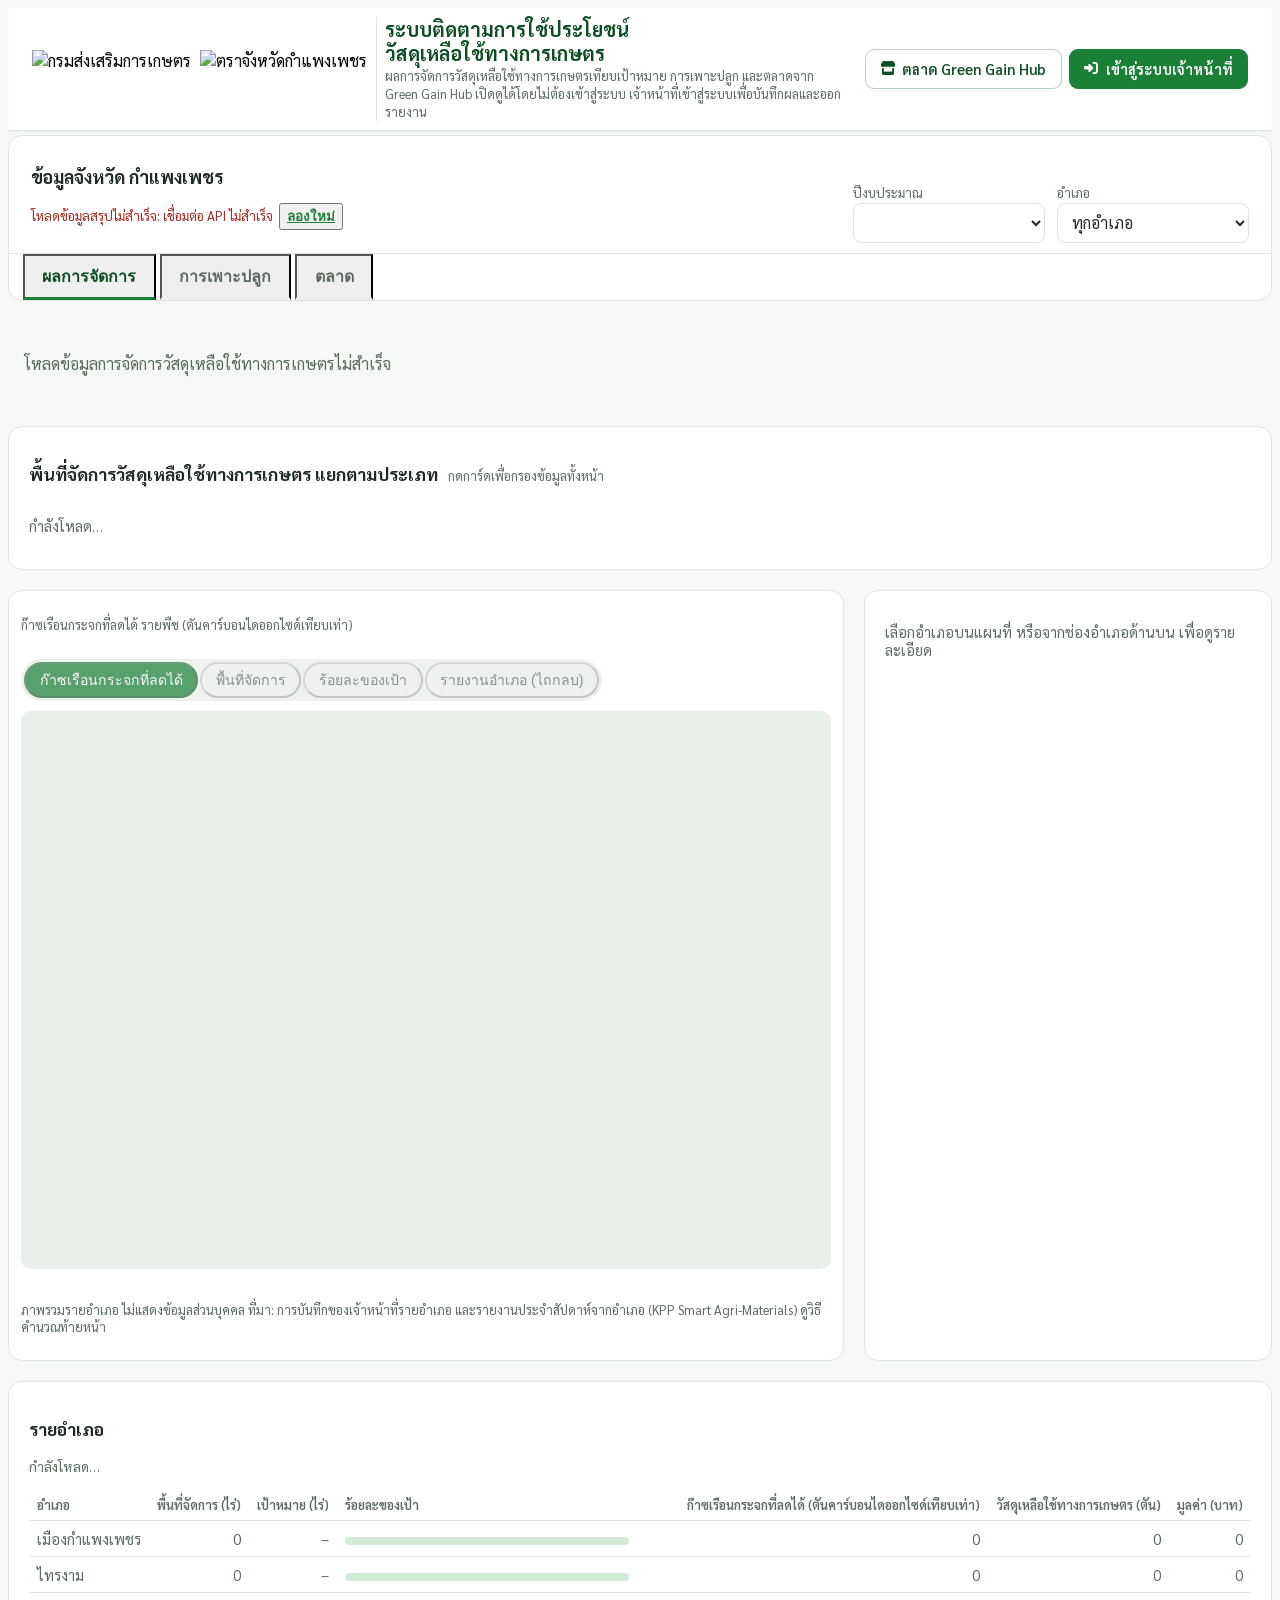
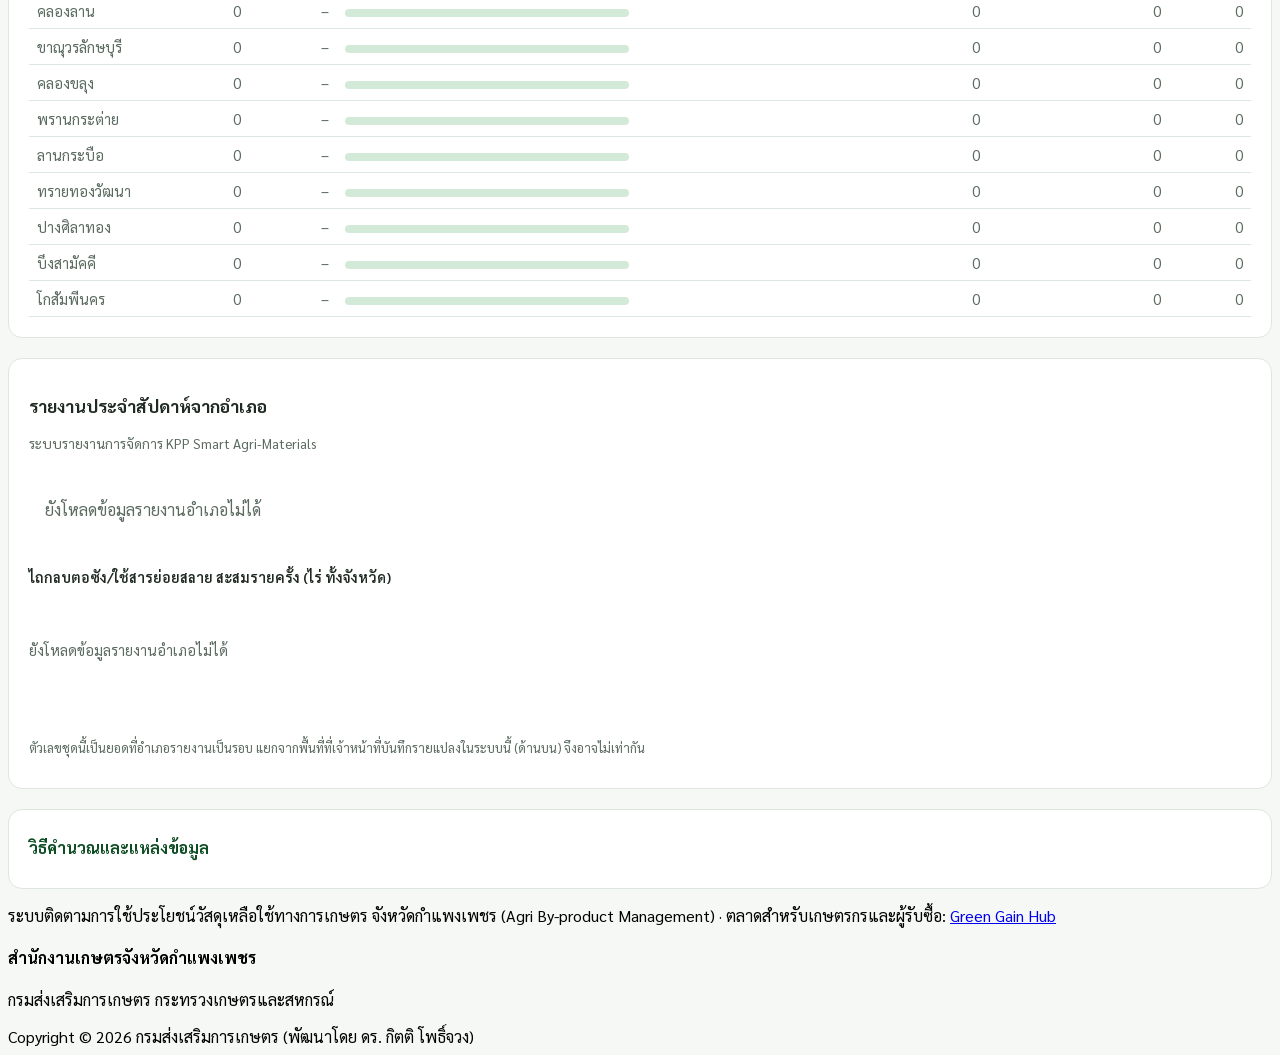
==== commit 3a8f1726: "ABM 1.5.0 (wip): ชื่อระบบใหม่ หัวเว็บร่วม การ์ดวิธีจัดการเป็นตัวกรอง ฟอร์มบันทึก 4 ขั้น สรุปผลการส่ง" ====
--- a/frontend/index.html
+++ b/frontend/index.html
@@ -4,18 +4,18 @@
   <meta charset="UTF-8">
   <meta name="viewport" content="width=device-width, initial-scale=1, viewport-fit=cover">
   <meta name="theme-color" content="#14532d">
-  <meta name="description" content="ระบบบริหารจัดการวัสดุเหลือใช้ทางการเกษตร จังหวัดกำแพงเพชร (Agri By-product Management): ผลการจัดการวัสดุเหลือใช้ทางการเกษตรเทียบเป้าหมายรายอำเภอ ก๊าซเรือนกระจกที่ลดได้ มูลค่า การเพาะปลูก และตลาด สำหรับผู้บริหารและเจ้าหน้าที่">
+  <meta name="description" content="ระบบติดตามการใช้ประโยชน์วัสดุเหลือใช้ทางการเกษตร จังหวัดกำแพงเพชร (Agri By-product Management): ผลการจัดการวัสดุเหลือใช้ทางการเกษตรเทียบเป้าหมายรายอำเภอ ก๊าซเรือนกระจกที่ลดได้ มูลค่า การเพาะปลูก และตลาด สำหรับผู้บริหารและเจ้าหน้าที่">
   <meta http-equiv="Cache-Control" content="no-cache, no-store, must-revalidate">
   <meta http-equiv="Pragma" content="no-cache">
   <meta http-equiv="Expires" content="0">
-  <title>ระบบบริหารจัดการวัสดุเหลือใช้ทางการเกษตร · กำแพงเพชร</title>
+  <title>ระบบติดตามการใช้ประโยชน์วัสดุเหลือใช้ทางการเกษตร · กำแพงเพชร</title>
   
   <script src="https://cdn.tailwindcss.com"></script>
   <link rel="stylesheet" href="https://unpkg.com/leaflet@1.9.4/dist/leaflet.css" />
   <script src="https://unpkg.com/leaflet@1.9.4/dist/leaflet.js"></script>
   <link href="https://fonts.googleapis.com/css2?family=Sarabun:wght@300;400;500;700&display=swap" rel="stylesheet">
   <link rel="stylesheet" href="https://cdnjs.cloudflare.com/ajax/libs/font-awesome/6.4.0/css/all.min.css">
-  <link rel="stylesheet" href="assets/dashboard.css?v=1.4.0">
+  <link rel="stylesheet" href="assets/dashboard.css?v=1.5.0">
 
   <style>
     * { box-sizing: border-box; }
@@ -44,32 +44,30 @@
 </head>
 <body>
 
-  <nav class="bg-white shadow-md fixed top-0 w-full z-50 border-b border-green-100">
-    <div class="container mx-auto px-3 sm:px-4 py-2 flex justify-between items-center gap-2 max-w-5xl" style="padding-top: max(.5rem, env(safe-area-inset-top));">
-      <img src="https://doaenews.doae.go.th/wp-content/uploads/2021/03/DOAE-2.png" class="h-8 sm:h-10 w-auto shrink-0" alt="กรมส่งเสริมการเกษตร">
-      <div class="text-center min-w-0">
-        <h1 class="ggh-topbar-title text-green-800 font-bold leading-tight">ระบบบริหารจัดการวัสดุเหลือใช้ทางการเกษตร</h1>
-        <p class="ggh-topbar-sub">จังหวัด<span data-province>กำแพงเพชร</span> · Agri By-product Management</p>
-      </div>
-      <img src="https://upload.wikimedia.org/wikipedia/commons/f/fd/Seal_of_Kamphaeng_Phet_Province_%28color_version%2C_Thai_Fine_Art_Department%29.png" class="h-8 sm:h-10 w-auto shrink-0" alt="ตราจังหวัดกำแพงเพชร">
+  <!-- 1.5.0: one top bar on every page (index.html and admin.html): logos + system name on the left, ways in on the right. -->
+  <header class="abm-topbar">
+    <div class="abm-topbar-in">
+      <a class="abm-brand" href="./" aria-label="ระบบติดตามการใช้ประโยชน์วัสดุเหลือใช้ทางการเกษตร หน้าหลัก">
+        <img src="https://doaenews.doae.go.th/wp-content/uploads/2021/03/DOAE-2.png" class="abm-brand-logo" alt="กรมส่งเสริมการเกษตร">
+        <img src="https://upload.wikimedia.org/wikipedia/commons/f/fd/Seal_of_Kamphaeng_Phet_Province_%28color_version%2C_Thai_Fine_Art_Department%29.png" class="abm-brand-seal" alt="ตราจังหวัดกำแพงเพชร">
+        <span class="abm-brand-text">
+          <span class="abm-brand-title">ระบบติดตามการใช้ประโยชน์วัสดุเหลือใช้ทางการเกษตร</span>
+          <span class="abm-brand-sub">ผลการจัดการวัสดุเหลือใช้ทางการเกษตรเทียบเป้าหมาย การเพาะปลูก และตลาดจาก Green Gain Hub เปิดดูได้โดยไม่ต้องเข้าสู่ระบบ เจ้าหน้าที่เข้าสู่ระบบเพื่อบันทึกผลและออกรายงาน</span>
+        </span>
+      </a>
+      <nav class="abm-topnav" aria-label="ทางเข้า">
+        <a href="https://krit-pj.github.io/Green_Gain_Hub-KPP/" class="abm-topbtn" data-ggh-link rel="noopener"><i class="fa-solid fa-store" aria-hidden="true"></i><span>ตลาด Green Gain Hub</span></a>
+        <button type="button" data-door="staff" class="abm-topbtn is-primary"><i class="fa-solid fa-right-to-bracket" aria-hidden="true"></i><span>เข้าสู่ระบบเจ้าหน้าที่</span></button>
+      </nav>
     </div>
-  </nav>
-
-  <main class="flex-grow pt-20 sm:pt-24 pb-10 sm:pb-12 px-3 sm:px-4 container mx-auto max-w-5xl">
+  </header>
+
+  <main class="flex-grow pt-4 sm:pt-5 pb-10 sm:pb-12 px-3 sm:px-4 container mx-auto max-w-5xl">
 
     <div id="dashPage" class="ggh-landing" data-tab="overview">
       <!-- ABM 1.0.0: the executive dashboard (moved from Green Gain Hub 2.5.0 #performance); staff sign-in unchanged. -->
       <div class="ggh-topcard">
-      <header class="ggh-hero">
-        <div class="ggh-hero-text">
-          <p class="ggh-hero-lede">ผลการดำเนินงานลดการเผา</p>
-          <p class="ggh-hero-sub">ผลการจัดการวัสดุเหลือใช้ทางการเกษตรเทียบเป้าหมาย การเพาะปลูก และตลาดจาก Green Gain Hub เปิดดูได้โดยไม่ต้องเข้าสู่ระบบ เจ้าหน้าที่เข้าสู่ระบบเพื่อบันทึกผลและออกรายงาน</p>
-        </div>
-        <nav class="ggh-entry ggh-entry-perf" aria-label="เจ้าหน้าที่">
-          <a href="https://krit-pj.github.io/Green_Gain_Hub-KPP/" class="ggh-entry-back" data-ggh-link rel="noopener"><i class="fa-solid fa-store" aria-hidden="true"></i><span class="ggh-entry-name">ตลาดวัสดุ Green Gain Hub</span><span class="ggh-entry-hint">สำหรับเกษตรกรและผู้รับซื้อ</span></a>
-          <button type="button" data-door="staff" class="ggh-entry-staff"><i class="fa-solid fa-clipboard-check" aria-hidden="true"></i><span class="ggh-entry-name">เข้าสู่ระบบเจ้าหน้าที่</span><span class="ggh-entry-hint">บันทึกและติดตามผลรายอำเภอ</span></button>
-        </nav>
-      </header>
+      <!-- 1.5.0: the purpose line and the two ways in moved to the top bar; this card keeps the scope, filters and tabs. -->
 
       <section class="ggh-scope" aria-labelledby="scopeTitle">
         <div class="ggh-scope-head">
@@ -104,6 +102,12 @@
         <div class="ggh-cards" id="dashKpis"></div>
       </section>
 
+      <section class="ggh-panel ggh-resmethods ggh-resmethods-top" data-tabs="overview" aria-labelledby="resMethodsTitle">
+        <h3 id="resMethodsTitle" class="ggh-panel-title">พื้นที่จัดการวัสดุเหลือใช้ทางการเกษตร แยกตามประเภท <small class="ggh-panel-hint">กดการ์ดเพื่อกรองข้อมูลทั้งหน้า</small></h3>
+        <p class="ggh-panel-sub" id="resMethodsSub"></p>
+        <div class="ggh-methods" id="resMethods"></div>
+      </section>
+
       <section class="ggh-mapcard" aria-label="แผนที่รายอำเภอ">
         <p class="ggh-ci-caption" data-tabs="overview">ก๊าซเรือนกระจกที่ลดได้ รายพืช (ตันคาร์บอนไดออกไซด์เทียบเท่า)</p>
         <div class="ggh-cropicons" id="resCropIcons" data-tabs="overview" role="radiogroup" aria-label="เลือกชนิดพืชเพื่อดูปริมาณ ก๊าซเรือนกระจกที่ลดได้"></div>
@@ -127,11 +131,6 @@
         <div id="resBalance"></div>
       </section>
 
-      <section class="ggh-panel ggh-resmethods" data-tabs="overview" aria-labelledby="resMethodsTitle">
-        <h3 id="resMethodsTitle" class="ggh-panel-title">พื้นที่จัดการวัสดุเหลือใช้ทางการเกษตร แยกตามประเภท</h3>
-        <p class="ggh-panel-sub" id="resMethodsSub"></p>
-        <div class="ggh-methods" id="resMethods"></div>
-      </section>
 
       <section class="ggh-panel ggh-cropmonths" data-tabs="crops" aria-labelledby="dashCropMonthsTitle">
         <h3 id="dashCropMonthsTitle" class="ggh-panel-title">พื้นที่เก็บเกี่ยวรายเดือน</h3>
@@ -207,7 +206,7 @@
         <header class="ggh-dialog-head is-staff">
           <div>
             <p class="ggh-dialog-kicker">สำหรับเจ้าหน้าที่</p>
-            <h2 id="staffAuthTitle">บันทึกการจัดการ ภาพรวม และรายงาน</h2>
+            <h2 id="staffAuthTitle">บันทึกข้อมูล สรุปผล และออกรายงาน</h2>
           </div>
           <button type="button" class="ggh-dialog-close" data-close aria-label="ปิดหน้าต่าง">✕</button>
         </header>
@@ -247,7 +246,7 @@
 
   <footer class="bg-green-900 text-white text-center py-6 mt-auto">
     <div class="container mx-auto px-4">
-      <p class="text-xs md:text-sm opacity-90 mb-2">ระบบบริหารจัดการวัสดุเหลือใช้ทางการเกษตร จังหวัดกำแพงเพชร (Agri By-product Management) · ตลาดสำหรับเกษตรกรและผู้รับซื้อ: <a class="underline" href="https://krit-pj.github.io/Green_Gain_Hub-KPP/" data-ggh-link>Green Gain Hub</a></p>
+      <p class="text-xs md:text-sm opacity-90 mb-2">ระบบติดตามการใช้ประโยชน์วัสดุเหลือใช้ทางการเกษตร จังหวัดกำแพงเพชร (Agri By-product Management) · ตลาดสำหรับเกษตรกรและผู้รับซื้อ: <a class="underline" href="https://krit-pj.github.io/Green_Gain_Hub-KPP/" data-ggh-link>Green Gain Hub</a></p>
       <h4 class="font-bold text-sm md:text-base mb-1">สำนักงานเกษตรจังหวัดกำแพงเพชร</h4>
       <p class="text-xs md:text-sm opacity-80 mb-3">กรมส่งเสริมการเกษตร กระทรวงเกษตรและสหกรณ์</p>
       <p class="ggh-counter" id="visitCounter" aria-live="polite" hidden>
@@ -262,11 +261,11 @@
     </div>
   </footer>
 
-  <script src="assets/config.js?v=1.4.0"></script>
+  <script src="assets/config.js?v=1.5.0"></script>
   <script src="https://krit-pj.github.io/TH-Agri-Risk-Maps-Burning/js/kpp-id.js"></script>
-  <script src="assets/sso-client.js?v=1.4.0"></script>
-  <script src="assets/staff-auth.js?v=1.4.0"></script>
-  <script src="assets/dashboard.js?v=1.4.0" defer></script>
+  <script src="assets/sso-client.js?v=1.5.0"></script>
+  <script src="assets/staff-auth.js?v=1.5.0"></script>
+  <script src="assets/dashboard.js?v=1.5.0" defer></script>
   <script>
     /* ABM 1.0.0 — homepage: executive dashboard (dashboard.js) + officer sign-in popup (unchanged from Green Gain Hub 2.4.2).
        Farmers and buyers use Green Gain Hub; the market link comes from ABM_CONFIG.GGH_URL. */
@@ -333,14 +332,6 @@
       // wake the servers as soon as the door is approached, so sign-in does not wait for a cold start
       ['pointerenter', 'focus', 'touchstart'].forEach((ev) => b.addEventListener(ev, () => { if (window.ABM_SSO) window.ABM_SSO.warm(); }, { passive: true }));
     });
-    // The fixed top bar grows when its title wraps (small phones); keep the page clear of it.
-    (function keepClearOfTopBar() {
-      const bar = document.querySelector('body > nav'), main = document.querySelector('body > main');
-      if (!bar || !main) return;
-      const fit = () => { main.style.paddingTop = Math.ceil(bar.getBoundingClientRect().height + 16) + 'px'; };
-      fit();
-      if (window.ResizeObserver) new ResizeObserver(fit).observe(bar); else window.addEventListener('resize', fit);
-    })();
     // Shareable links (e.g. in LINE): #staff, #staff-register. Read before the dashboard rewrites the hash.
     (function openFromHash() {
       const h = decodeURIComponent((location.hash || '').slice(1));
--- a/frontend/assets/dashboard.css
+++ b/frontend/assets/dashboard.css
@@ -585,3 +585,67 @@
   .ggh-entry .ggh-entry-back { grid-template-columns: minmax(0, 1fr); grid-template-areas: "icon" "name"; justify-items: center; text-align: center; padding: .5rem .3rem; }
   .ggh-entry .ggh-entry-back .ggh-entry-hint { display: none; }
 }
+
+/* ---------- ABM 1.5.0 one top bar for every page (index.html, admin.html) ----------
+   Logos and the system name on the left, the ways in on the right. The purpose line shows on wide screens only,
+   so the bar stays one row tall on a phone. */
+.abm-topbar { position: sticky; top: 0; z-index: 50; background: var(--ggh-surface); border-bottom: 1px solid var(--ggh-line);
+  box-shadow: 0 1px 0 rgba(15, 77, 36, .04); padding-top: env(safe-area-inset-top); }
+.abm-topbar-in { max-width: 84rem; margin: 0 auto; display: flex; align-items: center; justify-content: space-between; gap: .75rem 1.25rem;
+  padding: .55rem clamp(.75rem, 2.5vw, 1.5rem); }
+.abm-brand { display: flex; align-items: center; gap: .55rem; min-width: 0; color: inherit; text-decoration: none; }
+.abm-brand-logo { height: 2.4rem; width: auto; flex: 0 0 auto; }
+.abm-brand-seal { height: 2.4rem; width: auto; flex: 0 0 auto; }
+.abm-brand-text { display: grid; gap: .1rem; min-width: 0; padding-left: .55rem; border-left: 1px solid var(--ggh-line); }
+.abm-brand-title { font-size: clamp(.95rem, .82rem + .55vw, 1.22rem); font-weight: 700; line-height: 1.25; color: var(--ggh-green-dark); text-wrap: balance; }
+.abm-brand-sub { font-size: .8rem; line-height: 1.4; color: var(--ggh-muted); max-width: 70ch; }
+.abm-topnav { display: flex; align-items: center; gap: .45rem; flex: 0 0 auto; }
+.abm-topbtn { display: inline-flex; align-items: center; gap: .45rem; min-height: 40px; padding: 0 .9rem; border-radius: 9px; border: 1px solid #b9cfc0;
+  background: #fff; color: var(--ggh-green-dark); font: inherit; font-size: .92rem; font-weight: 600; white-space: nowrap; text-decoration: none; cursor: pointer; }
+.abm-topbtn:hover { background: #eef6ef; }
+.abm-topbtn.is-primary { background: var(--ggh-green); border-color: var(--ggh-green); color: #fff; }
+.abm-topbtn.is-primary:hover { background: var(--ggh-green-dark); }
+.abm-topbtn:focus-visible { outline: 3px solid rgba(26,127,55,.35); outline-offset: 2px; }
+.abm-topbtn i { font-size: .85rem; }
+.abm-topuser { display: flex; align-items: center; gap: .4rem .6rem; flex-wrap: wrap; justify-content: flex-end; font-size: .88rem; color: var(--ggh-ink); }
+.abm-topuser .adm-role { background: #e6f2e9; color: var(--ggh-green-dark); }
+.abm-topuser .adm-link { color: var(--ggh-green-dark); }
+@media (max-width: 1023px) { .abm-brand-sub { display: none; } }
+@media (max-width: 639px) {
+  .abm-brand-seal { display: none; }
+  .abm-brand-logo { height: 2rem; }
+  .abm-topbtn { padding: 0 .6rem; min-height: 40px; }
+  .abm-topbtn span { position: absolute; width: 1px; height: 1px; overflow: hidden; clip: rect(0 0 0 0); white-space: nowrap; }
+  .abm-topbtn i { font-size: 1rem; }
+}
+
+/* 1.5.0 topcard holds the scope, filters and tabs only */
+.ggh-topcard .ggh-scope { border-top: 0; padding-top: .9rem; }
+
+/* 1.5.0 management types: a filter row right under the three figures */
+.ggh-resmethods-top { order: 5; }
+.ggh-panel-hint { font-size: .8rem; font-weight: 400; color: var(--ggh-muted); margin-left: .4rem; }
+.ggh-methods { grid-template-columns: repeat(auto-fill, minmax(min(100%, 9rem), 1fr)); }
+@media (min-width: 1024px) { .ggh-methods { grid-template-columns: repeat(7, minmax(0, 1fr)); } }
+button.ggh-method { display: grid; gap: .35rem; align-content: start; text-align: left; width: 100%; min-height: 0; background: var(--ggh-surface);
+  color: var(--ggh-ink); font: inherit; cursor: pointer; transition: border-color .15s, box-shadow .15s; }
+button.ggh-method:hover { border-color: var(--ggh-seq-3); }
+button.ggh-method:focus-visible { outline: 3px solid rgba(26,127,55,.35); outline-offset: 2px; }
+button.ggh-method[aria-checked="true"] { border-color: var(--ggh-green); box-shadow: inset 0 0 0 1px var(--ggh-green); background: #f1f8f2; }
+.ggh-method-name { font-size: .9rem; font-weight: 600; line-height: 1.3; }
+.ggh-method.is-total { background: #f6faf6; }
+.ggh-method.is-total .ggh-method-num small { font-size: .85rem; }
+.ggh-method .ggh-bar-track { display: block; height: 6px; border-radius: 3px; background: var(--ggh-zero); overflow: hidden; }
+.ggh-method .ggh-bar-fill { display: block; height: 100%; border-radius: 3px; background: var(--ggh-seq-4); }
+.ggh-method.is-zero .ggh-bar-track { opacity: .6; }
+
+/* 1.5.0 card labels: an "estimate" badge and an ⓘ that holds the method instead of a note under the number */
+.ggh-badge { display: inline-block; margin-left: .3rem; padding: 0 .45rem; border-radius: 999px; background: #f4ecd6; color: var(--ggh-straw-ink);
+  font-size: .72rem; font-weight: 600; vertical-align: 1px; }
+.ggh-info { display: inline-grid; place-items: center; width: 1.5rem; height: 1.5rem; min-height: 0; margin-left: .2rem; border-radius: 50%;
+  color: var(--ggh-muted); font-size: .9rem; line-height: 1; vertical-align: -1px; cursor: help; background: none; border: 0; }
+.ggh-info:hover, .ggh-info:focus-visible { color: var(--ggh-green-dark); background: var(--ggh-zero); outline: none; }
+.ggh-clear { min-height: 30px; margin-left: .5rem; padding: 0 .6rem; border: 1px solid var(--ggh-line); border-radius: 999px; background: #fff;
+  font-size: .8rem; font-weight: 600; color: var(--ggh-green-dark); }
+.ggh-clear:hover { background: #eef6ef; }
+.ggh-bal-bar .is-other, .ggh-bal-key.is-other { background: var(--ggh-seq-2); }
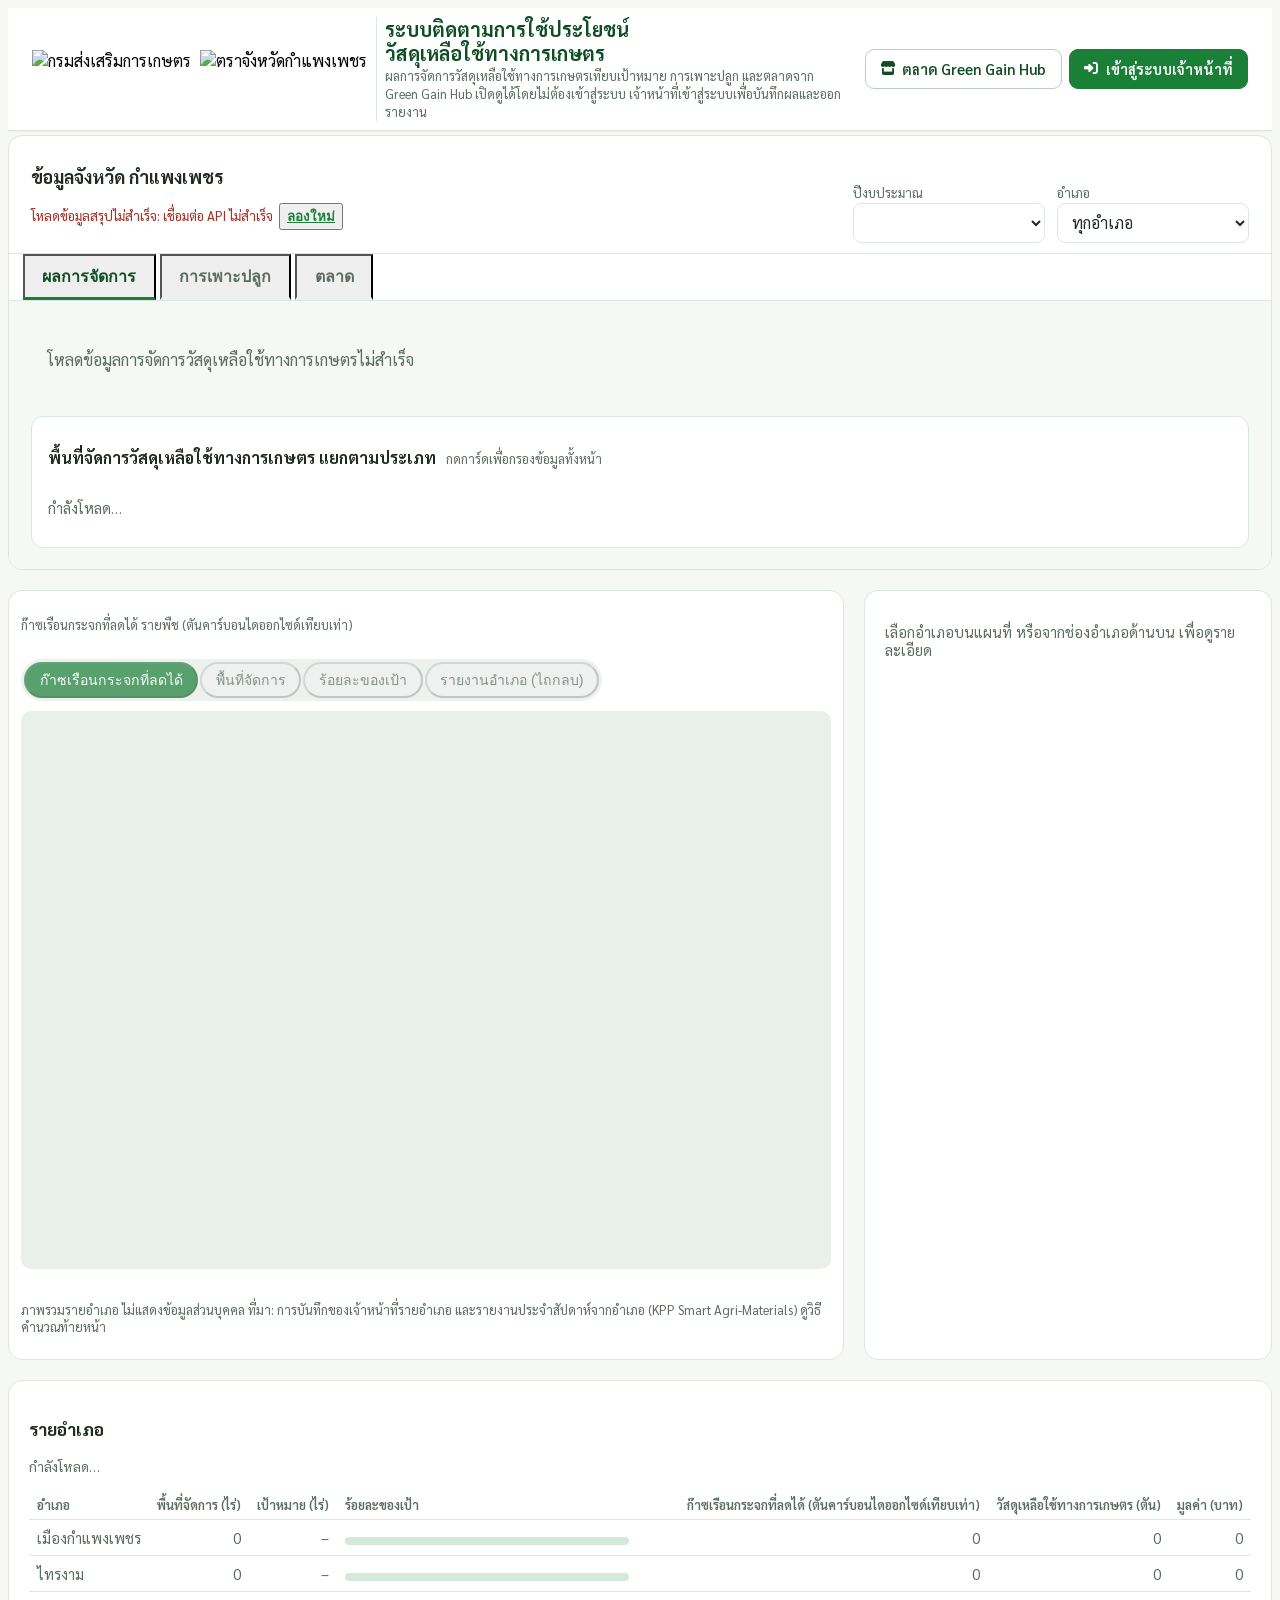
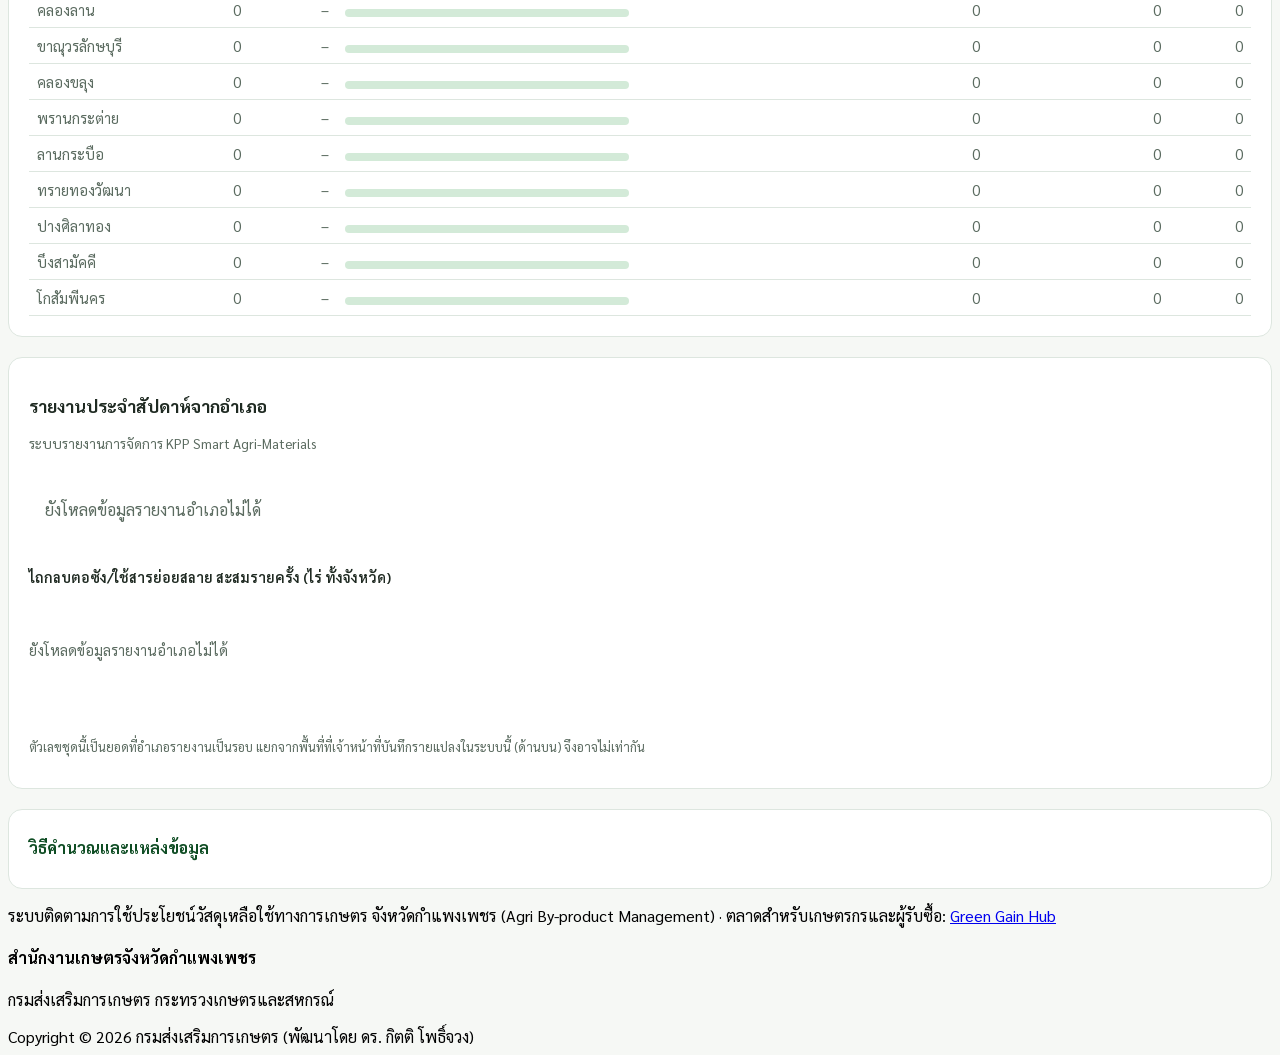
==== commit 8d396fd3: "ABM 1.5.1: ตัวเลขสรุปและแถวแยกตามประเภทเป็นการ์ดย่อยในการ์ดข้อมูลจังหวัด Co-Authored-By: Claude Opus" ====
--- a/frontend/index.html
+++ b/frontend/index.html
@@ -15,7 +15,7 @@
   <script src="https://unpkg.com/leaflet@1.9.4/dist/leaflet.js"></script>
   <link href="https://fonts.googleapis.com/css2?family=Sarabun:wght@300;400;500;700&display=swap" rel="stylesheet">
   <link rel="stylesheet" href="https://cdnjs.cloudflare.com/ajax/libs/font-awesome/6.4.0/css/all.min.css">
-  <link rel="stylesheet" href="assets/dashboard.css?v=1.5.0">
+  <link rel="stylesheet" href="assets/dashboard.css?v=1.5.1">
 
   <style>
     * { box-sizing: border-box; }
@@ -88,25 +88,28 @@
           <button type="button" role="tab" id="tab-market" aria-controls="dashPage" aria-selected="false" data-tab="market">ตลาด</button>
         </nav>
       </section>
+      <!-- 1.5.1: the figures and the management-type row sit inside the province card, under the tabs,
+           so the scope, the filters and what they produce read as one block. -->
+      <div class="ggh-topcard-body">
+        <section class="ggh-toolbar ggh-cropcards-wrap" data-tabs="crops" aria-label="ตัวเลือกข้อมูลเพาะปลูก">
+          <div class="ggh-crop-chips" id="dashCropChips" role="radiogroup" aria-label="ชนิดพืช"></div>
+          <label class="ggh-asof">ข้อมูล ณ สิ้นเดือน
+            <select id="dashAsOf"></select>
+          </label>
+        </section>
+
+        <section class="ggh-kpis-wrap" aria-label="ตัวเลขสรุป">
+          <p class="ggh-cards-context" id="dashKpiMeta"></p>
+          <div class="ggh-cards" id="dashKpis"></div>
+        </section>
+
+        <section class="ggh-panel ggh-resmethods ggh-resmethods-top" data-tabs="overview" aria-labelledby="resMethodsTitle">
+          <h3 id="resMethodsTitle" class="ggh-panel-title">พื้นที่จัดการวัสดุเหลือใช้ทางการเกษตร แยกตามประเภท <small class="ggh-panel-hint">กดการ์ดเพื่อกรองข้อมูลทั้งหน้า</small></h3>
+          <p class="ggh-panel-sub" id="resMethodsSub"></p>
+          <div class="ggh-methods" id="resMethods"></div>
+        </section>
       </div>
-
-      <section class="ggh-toolbar ggh-cropcards-wrap" data-tabs="crops" aria-label="ตัวเลือกข้อมูลเพาะปลูก">
-        <div class="ggh-crop-chips" id="dashCropChips" role="radiogroup" aria-label="ชนิดพืช"></div>
-        <label class="ggh-asof">ข้อมูล ณ สิ้นเดือน
-          <select id="dashAsOf"></select>
-        </label>
-      </section>
-
-      <section class="ggh-kpis-wrap" aria-label="ตัวเลขสรุป">
-        <p class="ggh-cards-context" id="dashKpiMeta"></p>
-        <div class="ggh-cards" id="dashKpis"></div>
-      </section>
-
-      <section class="ggh-panel ggh-resmethods ggh-resmethods-top" data-tabs="overview" aria-labelledby="resMethodsTitle">
-        <h3 id="resMethodsTitle" class="ggh-panel-title">พื้นที่จัดการวัสดุเหลือใช้ทางการเกษตร แยกตามประเภท <small class="ggh-panel-hint">กดการ์ดเพื่อกรองข้อมูลทั้งหน้า</small></h3>
-        <p class="ggh-panel-sub" id="resMethodsSub"></p>
-        <div class="ggh-methods" id="resMethods"></div>
-      </section>
+      </div>
 
       <section class="ggh-mapcard" aria-label="แผนที่รายอำเภอ">
         <p class="ggh-ci-caption" data-tabs="overview">ก๊าซเรือนกระจกที่ลดได้ รายพืช (ตันคาร์บอนไดออกไซด์เทียบเท่า)</p>
@@ -261,11 +264,11 @@
     </div>
   </footer>
 
-  <script src="assets/config.js?v=1.5.0"></script>
+  <script src="assets/config.js?v=1.5.1"></script>
   <script src="https://krit-pj.github.io/TH-Agri-Risk-Maps-Burning/js/kpp-id.js"></script>
-  <script src="assets/sso-client.js?v=1.5.0"></script>
-  <script src="assets/staff-auth.js?v=1.5.0"></script>
-  <script src="assets/dashboard.js?v=1.5.0" defer></script>
+  <script src="assets/sso-client.js?v=1.5.1"></script>
+  <script src="assets/staff-auth.js?v=1.5.1"></script>
+  <script src="assets/dashboard.js?v=1.5.1" defer></script>
   <script>
     /* ABM 1.0.0 — homepage: executive dashboard (dashboard.js) + officer sign-in popup (unchanged from Green Gain Hub 2.4.2).
        Farmers and buyers use Green Gain Hub; the market link comes from ABM_CONFIG.GGH_URL. */
--- a/frontend/assets/dashboard.css
+++ b/frontend/assets/dashboard.css
@@ -613,7 +613,9 @@
 @media (max-width: 1023px) { .abm-brand-sub { display: none; } }
 @media (max-width: 639px) {
   .abm-brand-seal { display: none; }
-  .abm-brand-logo { height: 2rem; }
+  .abm-brand-logo { height: 1.8rem; }
+  .abm-brand-text { padding-left: .45rem; }
+  .abm-brand-title { font-size: .86rem; line-height: 1.3; }
   .abm-topbtn { padding: 0 .6rem; min-height: 40px; }
   .abm-topbtn span { position: absolute; width: 1px; height: 1px; overflow: hidden; clip: rect(0 0 0 0); white-space: nowrap; }
   .abm-topbtn i { font-size: 1rem; }
@@ -649,3 +651,16 @@
   font-size: .8rem; font-weight: 600; color: var(--ggh-green-dark); }
 .ggh-clear:hover { background: #eef6ef; }
 .ggh-bal-bar .is-other, .ggh-bal-key.is-other { background: var(--ggh-seq-2); }
+
+/* ---------- 1.5.1 province card holds its figures ----------
+   Under the tabs, a tinted body carries the context line, the three figure cards and the management-type row as
+   sub-cards of "ข้อมูลจังหวัด…", so the filters and what they produce read as one block. */
+.ggh-topcard-body { display: grid; gap: .85rem; padding: .95rem 1.1rem 1.1rem; background: #f5f8f5; border-top: 1px solid var(--ggh-line); min-width: 0; }
+.ggh-topcard-body > * { order: 0; margin: 0; min-width: 0; }
+.ggh-topcard-body .ggh-cards-context { margin: 0; }
+.ggh-topcard-body .ggh-resmethods { background: var(--ggh-surface); border: 1px solid var(--ggh-line); border-radius: 12px; padding: .9rem 1rem 1rem; box-shadow: none; }
+.ggh-topcard-body .ggh-resmethods .ggh-panel-title { font-size: 1rem; }
+.ggh-topcard-body .ggh-toolbar { background: transparent; border: 0; padding: 0; box-shadow: none; }
+.ggh-topcard .ggh-scope .ggh-tabs { border-bottom: 0; }
+@media (max-width: 767px) { .ggh-topcard-body { padding: .8rem .75rem .9rem; } .ggh-topcard-body .ggh-resmethods { padding: .8rem .75rem .85rem; } }
+@media (min-width: 1024px) { .ggh-topcard-body { padding: 1.05rem 1.35rem 1.3rem; } }
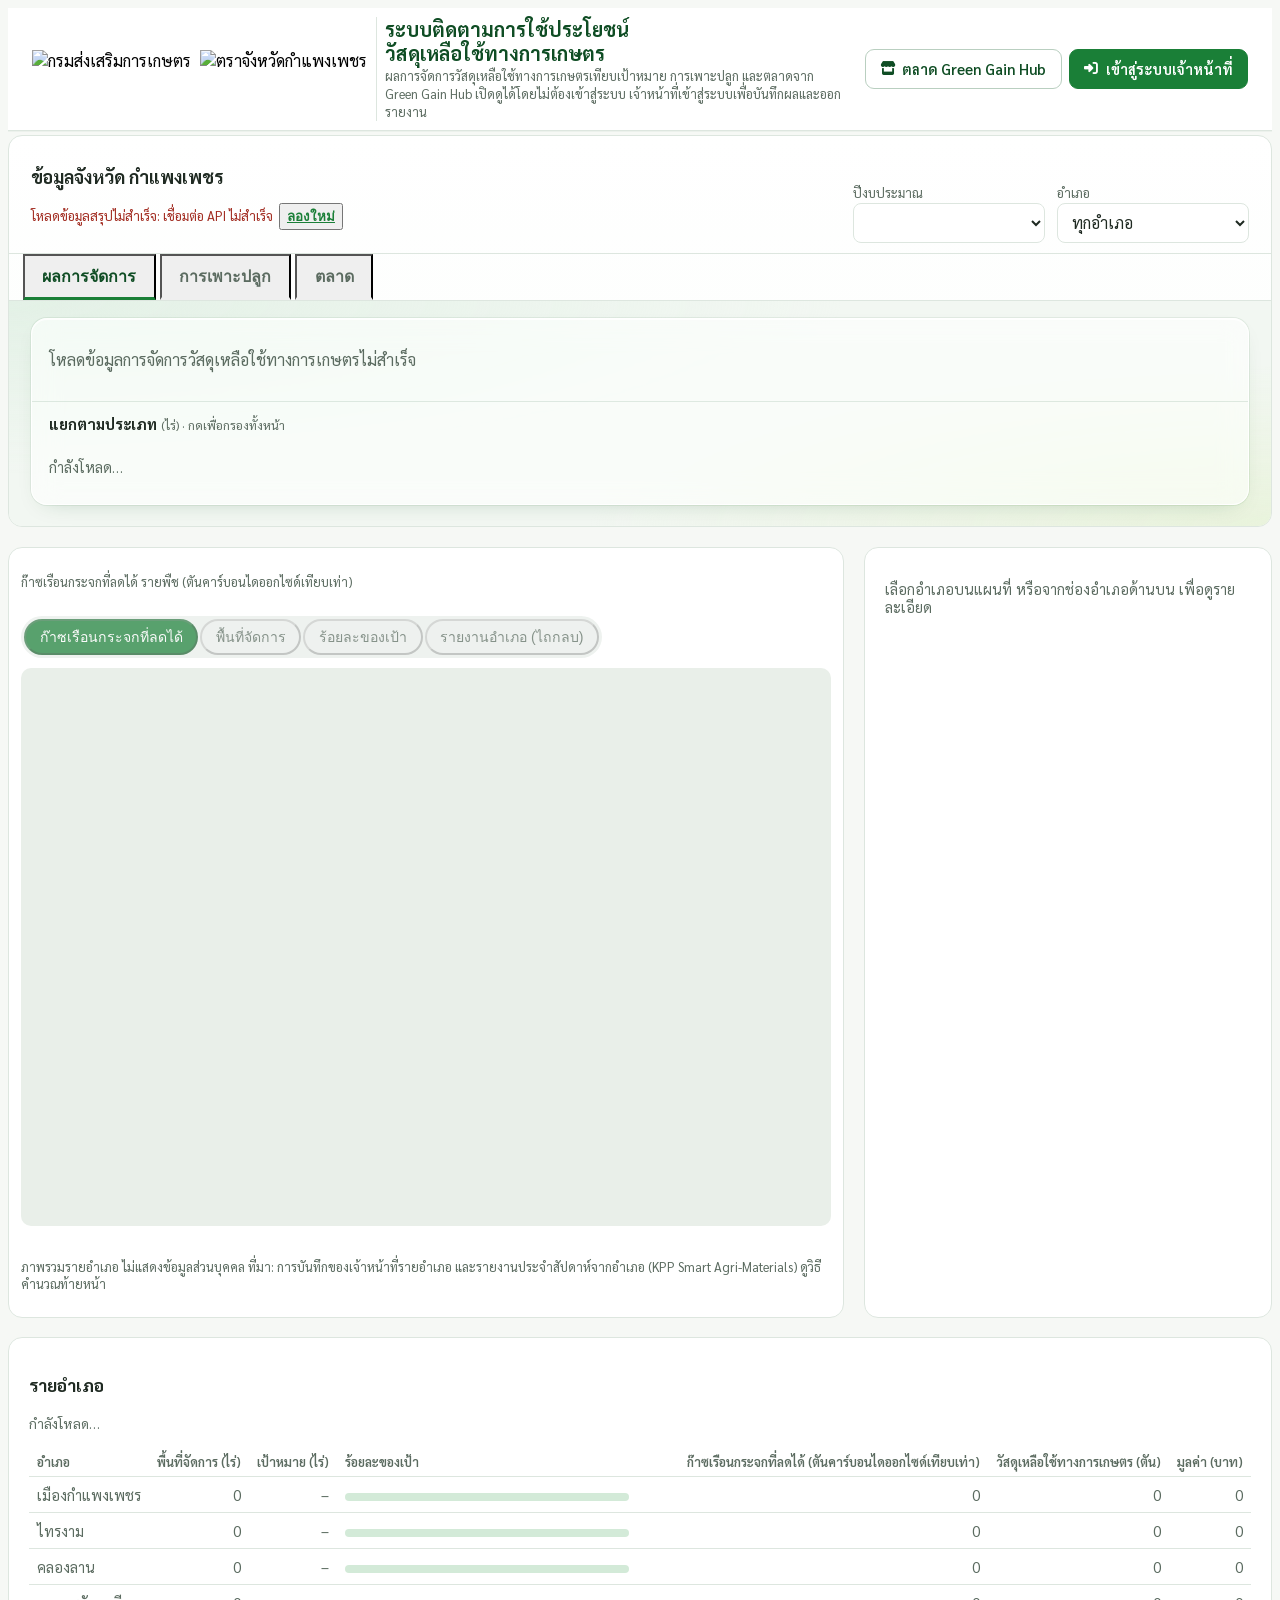
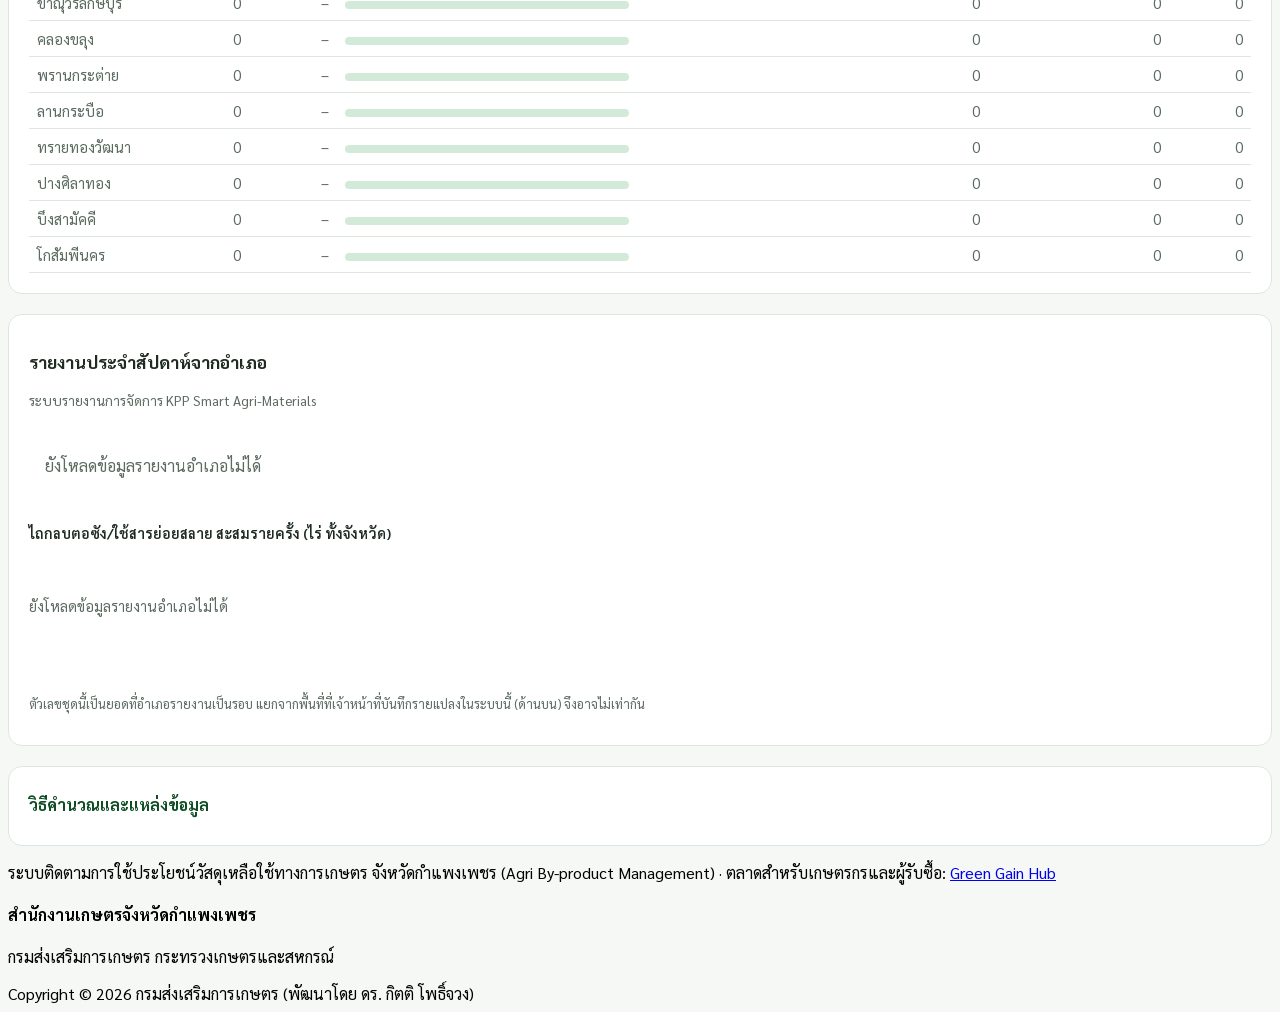
==== commit d4086c6e: "ABM 1.6.0 (wip): C-1 รวมเป็นแผงเดียว + การเคลื่อนไหวแบบคลิป Co-Authored-By: Claude Opus 5.5 <noreply" ====
--- a/frontend/index.html
+++ b/frontend/index.html
@@ -15,7 +15,7 @@
   <script src="https://unpkg.com/leaflet@1.9.4/dist/leaflet.js"></script>
   <link href="https://fonts.googleapis.com/css2?family=Sarabun:wght@300;400;500;700&display=swap" rel="stylesheet">
   <link rel="stylesheet" href="https://cdnjs.cloudflare.com/ajax/libs/font-awesome/6.4.0/css/all.min.css">
-  <link rel="stylesheet" href="assets/dashboard.css?v=1.5.1">
+  <link rel="stylesheet" href="assets/dashboard.css?v=1.6.0">
 
   <style>
     * { box-sizing: border-box; }
@@ -98,15 +98,18 @@
           </label>
         </section>
 
-        <section class="ggh-kpis-wrap" aria-label="ตัวเลขสรุป">
-          <p class="ggh-cards-context" id="dashKpiMeta"></p>
-          <div class="ggh-cards" id="dashKpis"></div>
-        </section>
-
-        <section class="ggh-panel ggh-resmethods ggh-resmethods-top" data-tabs="overview" aria-labelledby="resMethodsTitle">
-          <h3 id="resMethodsTitle" class="ggh-panel-title">พื้นที่จัดการวัสดุเหลือใช้ทางการเกษตร แยกตามประเภท <small class="ggh-panel-hint">กดการ์ดเพื่อกรองข้อมูลทั้งหน้า</small></h3>
-          <p class="ggh-panel-sub" id="resMethodsSub"></p>
-          <div class="ggh-methods" id="resMethods"></div>
+        <!-- 1.6.0: one glass panel (C-1) — the figures as a single strip, the management types as a row of pills
+             under the progress against the target. The context line shows only when a filter narrows the page. -->
+        <section class="ggh-c1 ggh-kpis-wrap" aria-label="ตัวเลขสรุป">
+          <p class="ggh-cards-context" id="dashKpiMeta" hidden></p>
+          <div class="ggh-cards ggh-strip" id="dashKpis"></div>
+          <div class="ggh-c1-types ggh-resmethods" data-tabs="overview" aria-labelledby="resMethodsTitle">
+            <div class="ggh-c1-types-head">
+              <h3 id="resMethodsTitle" class="ggh-c1-types-title">แยกตามประเภท <small>(ไร่) · กดเพื่อกรองทั้งหน้า</small></h3>
+              <div class="ggh-c1-progress" id="resMethodsSub"></div>
+            </div>
+            <div class="ggh-methods ggh-pills" id="resMethods"></div>
+          </div>
         </section>
       </div>
       </div>
@@ -264,11 +267,11 @@
     </div>
   </footer>
 
-  <script src="assets/config.js?v=1.5.1"></script>
+  <script src="assets/config.js?v=1.6.0"></script>
   <script src="https://krit-pj.github.io/TH-Agri-Risk-Maps-Burning/js/kpp-id.js"></script>
-  <script src="assets/sso-client.js?v=1.5.1"></script>
-  <script src="assets/staff-auth.js?v=1.5.1"></script>
-  <script src="assets/dashboard.js?v=1.5.1" defer></script>
+  <script src="assets/sso-client.js?v=1.6.0"></script>
+  <script src="assets/staff-auth.js?v=1.6.0"></script>
+  <script src="assets/dashboard.js?v=1.6.0" defer></script>
   <script>
     /* ABM 1.0.0 — homepage: executive dashboard (dashboard.js) + officer sign-in popup (unchanged from Green Gain Hub 2.4.2).
        Farmers and buyers use Green Gain Hub; the market link comes from ABM_CONFIG.GGH_URL. */
--- a/frontend/assets/dashboard.css
+++ b/frontend/assets/dashboard.css
@@ -664,3 +664,79 @@
 .ggh-topcard .ggh-scope .ggh-tabs { border-bottom: 0; }
 @media (max-width: 767px) { .ggh-topcard-body { padding: .8rem .75rem .9rem; } .ggh-topcard-body .ggh-resmethods { padding: .8rem .75rem .85rem; } }
 @media (min-width: 1024px) { .ggh-topcard-body { padding: 1.05rem 1.35rem 1.3rem; } }
+
+/* ---------- 1.6.0 C-1: one glass panel, a figure strip and a row of type pills ----------
+   Light frosted glass on a soft green wash (one backdrop-filter only, text stays at full ink).
+   Figures share one strip divided by hairlines instead of three cards; types are pills that filter the page. */
+.ggh-topcard { background: linear-gradient(180deg, #ffffff 0%, #fbfdfb 100%); }
+.ggh-topcard-body { position: relative; isolation: isolate; overflow: hidden;
+  background: radial-gradient(120% 140% at 0% 0%, #e3f1e6 0%, rgba(227,241,230,0) 55%),
+              radial-gradient(90% 120% at 100% 100%, #e9f3dc 0%, rgba(233,243,220,0) 60%), #f2f7f2; }
+.ggh-c1 { display: grid; gap: 0; padding: 0; border-radius: 16px; background: rgba(255,255,255,.74); border: 1px solid rgba(255,255,255,.9);
+  box-shadow: 0 1px 0 rgba(255,255,255,.8) inset, 0 0 0 1px rgba(26,93,48,.08), 0 8px 24px -14px rgba(15,77,36,.28); }
+@supports ((backdrop-filter: blur(1px)) or (-webkit-backdrop-filter: blur(1px))) {
+  .ggh-c1 { background: rgba(255,255,255,.62); -webkit-backdrop-filter: blur(14px) saturate(150%); backdrop-filter: blur(14px) saturate(150%); }
+}
+.ggh-c1 > .ggh-cards-context { padding: .6rem 1.1rem 0; font-size: .85rem; }
+.ggh-c1 > .ggh-cards-context[hidden] { display: none; }
+
+/* figure strip */
+.ggh-strip .ggh-cards-row { gap: 0; }
+.ggh-strip .ggh-card { background: transparent; border: 0; border-radius: 0; padding: .8rem 1.1rem .85rem; gap: .1rem; }
+.ggh-strip .ggh-card + .ggh-card { border-left: 1px solid rgba(26,93,48,.12); }
+.ggh-strip .ggh-card-label { font-size: .86rem; color: var(--ggh-muted); font-weight: 600; }
+.ggh-strip .ggh-card-value { font-size: 1.65rem; display: flex; align-items: baseline; flex-wrap: wrap; gap: 0 .4rem; }
+.ggh-strip .ggh-card-unit { display: inline; margin: 0; font-size: .8rem; }
+.ggh-strip .ggh-card-note { font-size: .78rem; }
+@media (max-width: 639px) {
+  .ggh-strip .ggh-cards-row { grid-template-columns: repeat(3, minmax(0, 1fr)); }
+  .ggh-strip .ggh-cards-row.is-4, .ggh-strip .ggh-cards-row.is-5 { grid-template-columns: repeat(2, minmax(0, 1fr)); }
+  .ggh-strip .ggh-cards-row.is-4 .ggh-card:nth-child(odd), .ggh-strip .ggh-cards-row.is-5 .ggh-card:nth-child(odd) { border-left: 0; }
+  .ggh-strip .ggh-cards-row.is-4 .ggh-card:nth-child(n+3), .ggh-strip .ggh-cards-row.is-5 .ggh-card:nth-child(n+3) { border-top: 1px solid rgba(26,93,48,.12); }
+  .ggh-strip .ggh-card { padding: .65rem .7rem; }
+  .ggh-strip .ggh-card-value { font-size: 1.3rem; }
+  .ggh-strip .ggh-card-label { font-size: .78rem; }
+  .ggh-strip .ggh-card-label .ggh-badge { display: none; }
+}
+@media (min-width: 640px) and (max-width: 1023px) {
+  .ggh-strip .ggh-cards-row.is-4 .ggh-card:nth-child(odd), .ggh-strip .ggh-cards-row.is-5 .ggh-card:nth-child(3n+1) { border-left: 0; }
+  .ggh-strip .ggh-cards-row.is-4 .ggh-card:nth-child(n+3), .ggh-strip .ggh-cards-row.is-5 .ggh-card:nth-child(n+4) { border-top: 1px solid rgba(26,93,48,.12); }
+}
+.ggh-strip .ggh-kpi-empty { padding: .9rem 1.1rem; }
+
+/* types row (overview only) */
+.ggh-topcard-body .ggh-c1-types { background: transparent; border: 0; border-radius: 0; box-shadow: none; border-top: 1px solid rgba(26,93,48,.12);
+  padding: .75rem 1.1rem .9rem; display: grid; gap: .6rem; }
+.ggh-c1-types-head { display: flex; flex-wrap: wrap; align-items: center; justify-content: space-between; gap: .35rem 1rem; }
+.ggh-c1-types-title { font-size: .95rem; font-weight: 700; color: var(--ggh-ink); margin: 0; }
+.ggh-c1-types-title small { font-size: .78rem; font-weight: 400; color: var(--ggh-muted); }
+.ggh-c1-progress { display: flex; align-items: center; gap: .55rem; font-size: .85rem; color: var(--ggh-muted); min-width: 0; }
+.ggh-c1-progress-num b { color: var(--ggh-ink); font-size: 1rem; font-variant-numeric: tabular-nums; }
+.ggh-c1-progress .ggh-bar-track { width: clamp(4rem, 12vw, 9rem); height: 6px; border-radius: 3px; background: rgba(26,93,48,.12); overflow: hidden; display: block; }
+.ggh-c1-progress .ggh-bar-fill { display: block; height: 100%; border-radius: 3px; background: var(--ggh-green); }
+.ggh-c1-progress-pct { font-weight: 600; color: var(--ggh-green-dark); white-space: nowrap; }
+.ggh-pills { display: flex; flex-wrap: wrap; gap: .45rem; grid-template-columns: none; }
+@media (min-width: 1024px) { .ggh-pills { grid-template-columns: none; } }
+.ggh-pill { display: inline-flex; align-items: baseline; gap: .45rem; min-height: 38px; padding: .4rem .85rem; border-radius: 999px;
+  border: 1px solid rgba(26,93,48,.18); background: rgba(255,255,255,.85); color: var(--ggh-ink); font: inherit; font-size: .88rem; cursor: pointer;
+  transition: background-color .15s, border-color .15s, color .15s, box-shadow .15s; }
+.ggh-pill:hover { border-color: var(--ggh-seq-3); background: #fff; }
+.ggh-pill:focus-visible { outline: 3px solid rgba(26,127,55,.35); outline-offset: 2px; }
+.ggh-pill-name { font-weight: 600; }
+.ggh-pill-num { font-variant-numeric: tabular-nums; font-size: .98rem; }
+.ggh-pill[aria-checked="true"] { background: var(--ggh-green); border-color: var(--ggh-green); color: #fff; box-shadow: 0 4px 12px -6px rgba(26,127,55,.6); }
+.ggh-pill.is-zero { color: var(--ggh-muted); background: rgba(255,255,255,.5); border-style: dashed; }
+.ggh-pill.is-zero[aria-checked="true"] { color: #fff; border-style: solid; }
+@media (max-width: 767px) { .ggh-c1-types { padding: .7rem .75rem .8rem; } .ggh-pill { padding: .35rem .7rem; font-size: .84rem; } }
+
+/* motion (the clip): views blur in on a tab change, bars grow, numbers count (dashboard.js countUp) */
+@media (prefers-reduced-motion: no-preference) {
+  .ggh-in { animation: ggh-blur-in .44s cubic-bezier(.2,.7,.2,1) both; }
+  @keyframes ggh-blur-in { from { opacity: 0; filter: blur(8px); transform: translateY(8px) scale(.995); } to { opacity: 1; filter: none; transform: none; } }
+  .ggh-landing .ggh-bar-fill, .ggh-bal-bar > i { transform-origin: left center; animation: ggh-grow-x .6s cubic-bezier(.2,.7,.2,1) both; }
+  .ggh-landing .ggh-col-bar, .ggh-landing .ggh-stack > i.done { transform-origin: center bottom; animation: ggh-grow-y .6s cubic-bezier(.2,.7,.2,1) both; }
+  @keyframes ggh-grow-x { from { transform: scaleX(0); } to { transform: none; } }
+  @keyframes ggh-grow-y { from { transform: scaleY(0); } to { transform: none; } }
+  .ggh-pill[aria-checked="true"] { animation: ggh-pop .25s ease-out; }
+  @keyframes ggh-pop { from { transform: scale(.96); } to { transform: none; } }
+}
